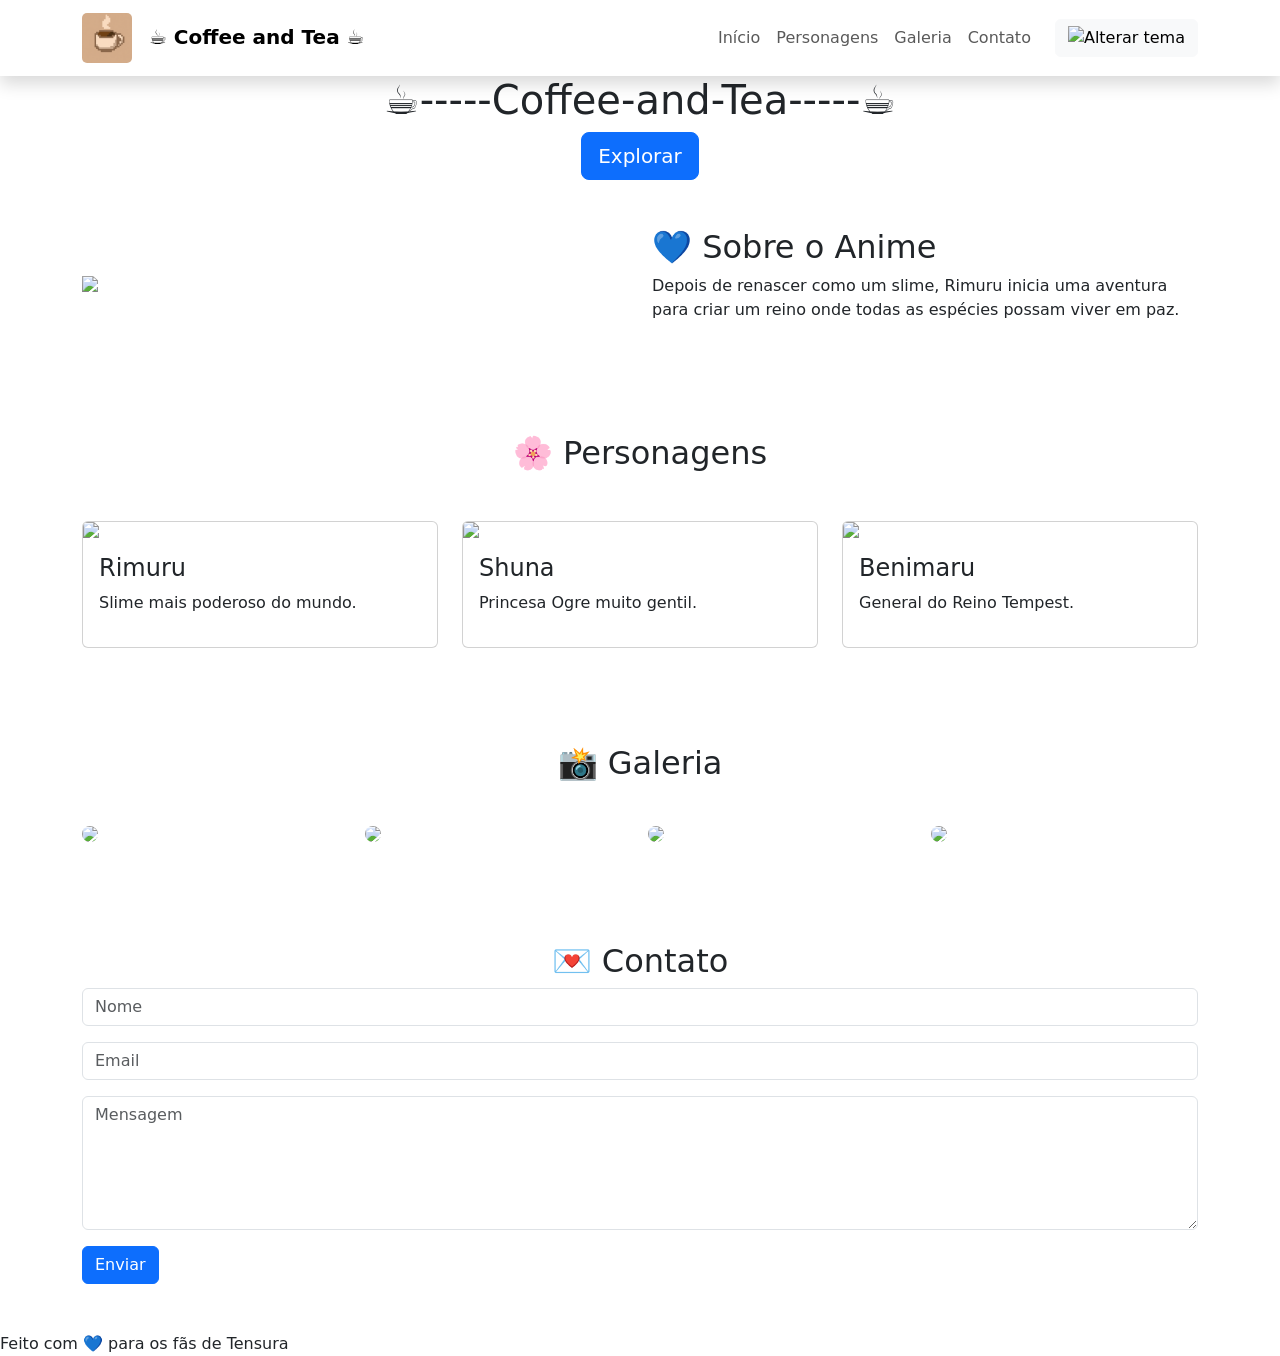
==== index.html @ c796d343 "Fix logo alt text in index.html" ====
<!DOCTYPE html>
<html lang="pt-br">

<head>

    <meta charset="UTF-8">
    <meta name="viewport" content="width=device-width, initial-scale=1">

    <title>☕​Coffee and Tea☕​</title>

    <link href="https://cdn.jsdelivr.net/npm/bootstrap@5.3.7/dist/css/bootstrap.min.css" rel="stylesheet">

    <link rel="stylesheet" href="https://cdn.jsdelivr.net/npm/bootstrap-icons@1.11.3/font/bootstrap-icons.min.css">

    <link rel="preconnect" href="https://fonts.googleapis.com">
    <link rel="preconnect" href="https://fonts.gstatic.com" crossorigin>
    <link href="https://fonts.googleapis.com/css2?family=Fredoka:wght@300..700&display=swap" rel="stylesheet">

    <link rel="stylesheet" href="css/style.css">

</head>

<body id="body">

    <!-- NAVBAR -->

    <nav class="navbar navbar-expand-lg navbar-light shadow">

        <div class="container">

            <a class="navbar-brand fw-bold" href="#">
                <img src="imagens/logo.png" alt="Logo" class="img-fluid"
                    style="max-height: 50px; border-radius: 10%; margin-right: 10px;">
                ☕ Coffee and Tea ☕
            </a>

            <button class="navbar-toggler" data-bs-toggle="collapse" data-bs-target="#menu">

                <span class="navbar-toggler-icon"></span>

            </button>

            <div class="collapse navbar-collapse" id="menu">

                <ul class="navbar-nav ms-auto">

                    <li class="nav-item">
                        <a class="nav-link" href="#inicio">Início</a>
                    </li>

                    <li class="nav-item">
                        <a class="nav-link" href="#personagens">Personagens</a>
                    </li>

                    <li class="nav-item">
                        <a class="nav-link" href="#galeria">Galeria</a>
                    </li>

                    <li class="nav-item">
                        <a class="nav-link" href="#contato">Contato</a>
                    </li>

                </ul>

                <button class="btn btn-light ms-3 botao-tema" onclick="tema()">

                    <img id="iconeTema" src="imagens/slime-dia (1).png" alt="Alterar tema">

                </button>

            </div>

        </div>

    </nav>

    <!-- HERO -->

    <section class="hero">

        <div class="container text-center">

            <h1>☕-----Coffee-and-Tea-----☕</h1>

            <a href="#sobre" class="btn btn-primary btn-lg">

                Explorar

            </a>

        </div>

    </section>

    <!-- SOBRE -->

    <section id="sobre" class="container py-5">

        <div class="row align-items-center">

            <div class="col-lg-6">

                <img src="imagens/rimuru.png" class="img-fluid">

            </div>

            <div class="col-lg-6">

                <h2>💙 Sobre o Anime</h2>

                <p>

                    Depois de renascer como um slime,
                    Rimuru inicia uma aventura para criar
                    um reino onde todas as espécies possam viver em paz.

                </p>

            </div>

        </div>

    </section>

    <!-- PERSONAGENS -->

    <section id="personagens" class="container py-5">

        <h2 class="text-center mb-5">

            🌸 Personagens

        </h2>

        <div class="row g-4">

            <div class="col-md-4">

                <div class="card personagem">

                    <img src="imagens/rimuru.png" class="card-img-top">

                    <div class="card-body">

                        <h4>Rimuru</h4>

                        <p>Slime mais poderoso do mundo.</p>

                    </div>

                </div>

            </div>

            <div class="col-md-4">

                <div class="card personagem">

                    <img src="img/shuna.png" class="card-img-top">

                    <div class="card-body">

                        <h4>Shuna</h4>

                        <p>Princesa Ogre muito gentil.</p>

                    </div>

                </div>

            </div>

            <div class="col-md-4">

                <div class="card personagem">

                    <img src="img/benimaru.png" class="card-img-top">

                    <div class="card-body">

                        <h4>Benimaru</h4>

                        <p>General do Reino Tempest.</p>

                    </div>

                </div>

            </div>

        </div>

    </section>

    <!-- GALERIA -->

    <section id="galeria" class="container py-5">

        <h2 class="text-center">

            📸 Galeria

        </h2>

        <div class="row mt-4 g-3">

            <div class="col-md-3">
                <img src="img/galeria1.jpg" class="img-fluid rounded-4 sombra">
            </div>

            <div class="col-md-3">
                <img src="img/galeria2.jpg" class="img-fluid rounded-4 sombra">
            </div>

            <div class="col-md-3">
                <img src="img/galeria3.jpg" class="img-fluid rounded-4 sombra">
            </div>

            <div class="col-md-3">
                <img src="img/galeria4.jpg" class="img-fluid rounded-4 sombra">
            </div>

        </div>

    </section>

    <!-- CONTATO -->

    <section id="contato" class="container py-5">

        <h2 class="text-center">

            💌 Contato

        </h2>

        <form>

            <input class="form-control mb-3" placeholder="Nome">

            <input class="form-control mb-3" placeholder="Email">

            <textarea class="form-control mb-3" rows="5" placeholder="Mensagem"></textarea>

            <button class="btn btn-primary">

                Enviar

            </button>

        </form>

    </section>

    <footer>

        Feito com 💙 para os fãs de Tensura

    </footer>

    <script src="https://cdn.jsdelivr.net/npm/bootstrap@5.3.7/dist/js/bootstrap.bundle.min.js"></script>

    <script src="js/script.js"></script>

</body>

</html>
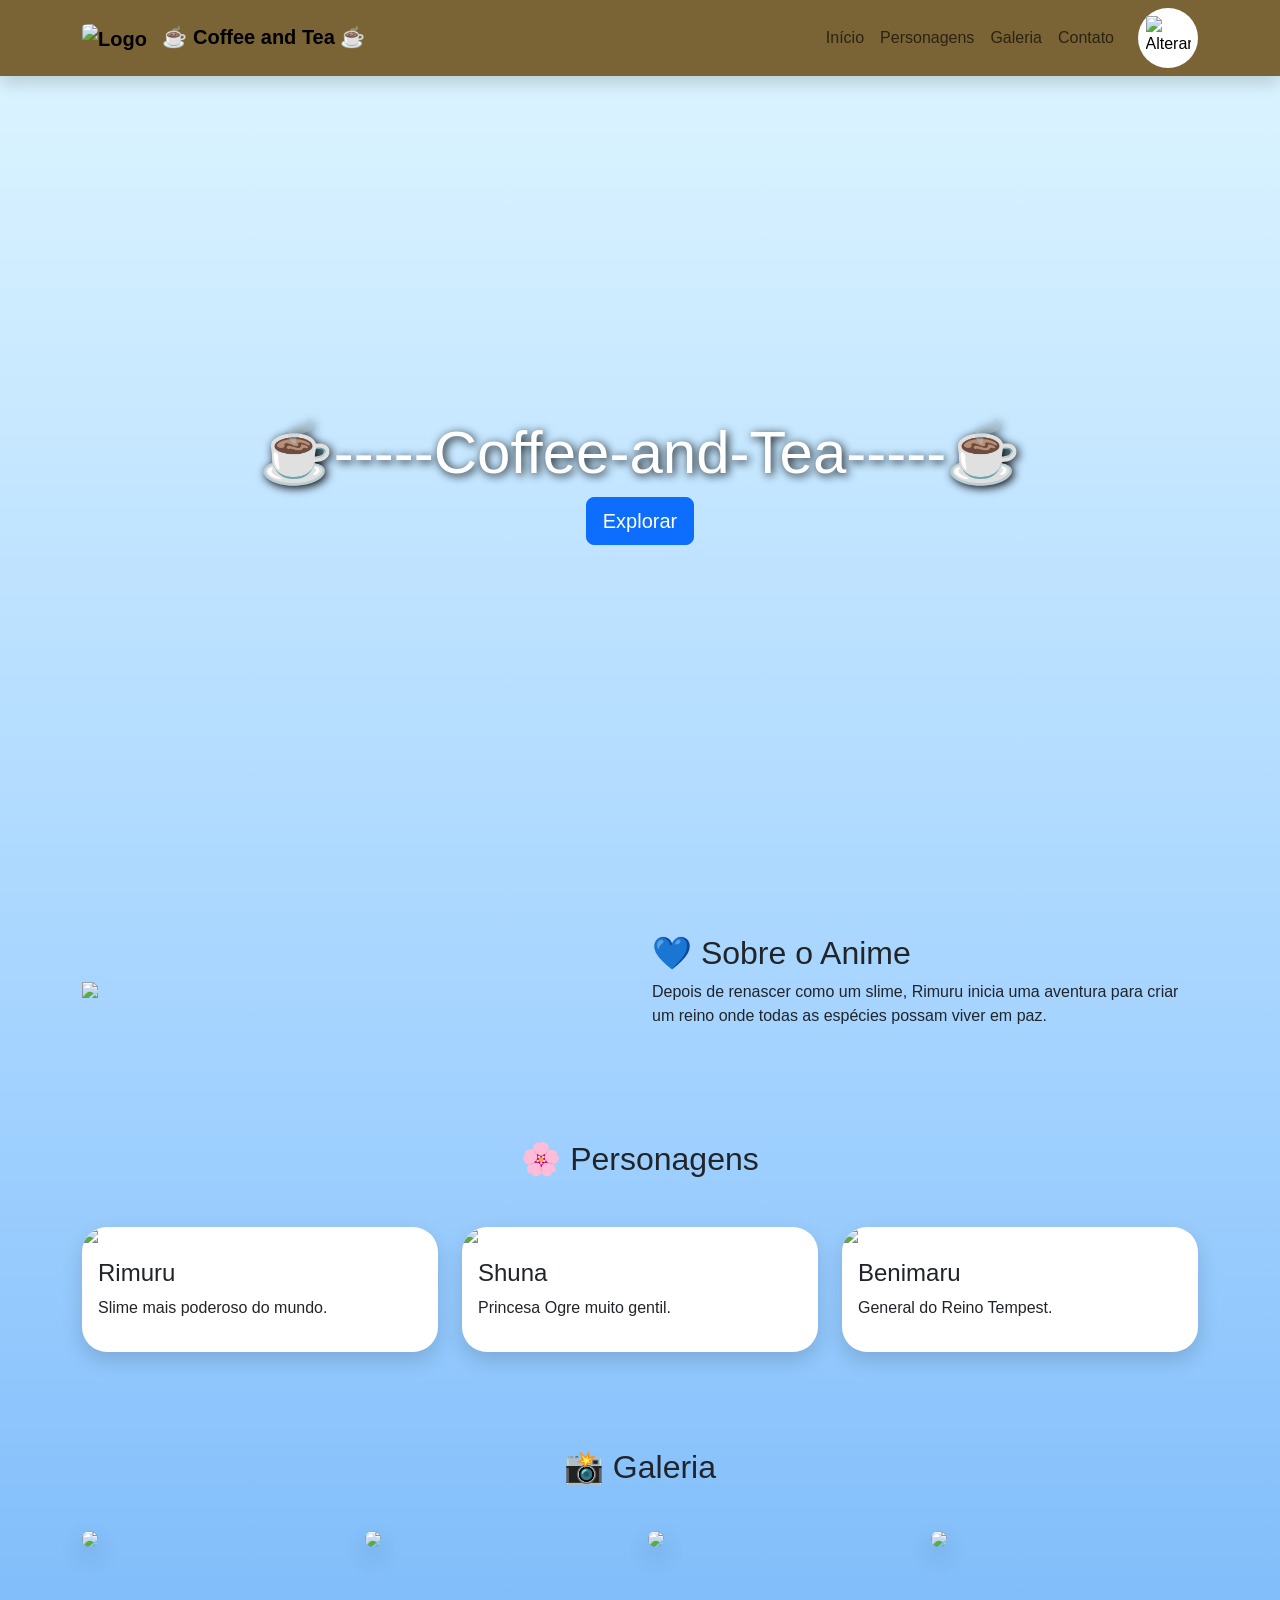
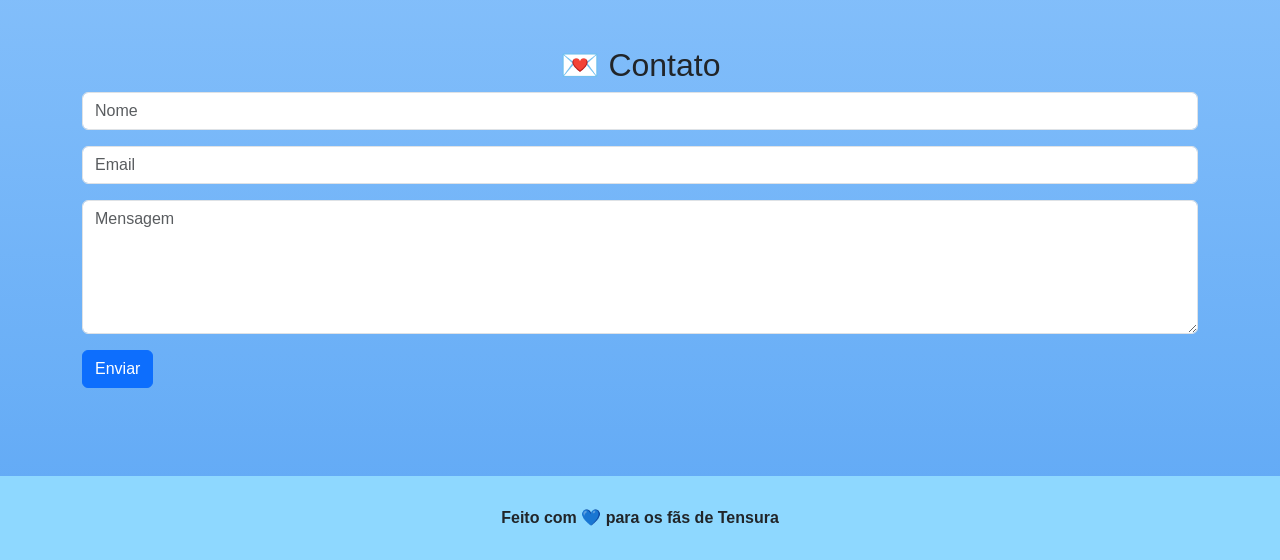
==== commit 90dff757: "Update logo image in navbar" ====
--- a/index.html
+++ b/index.html
@@ -29,7 +29,7 @@
         <div class="container">
 
             <a class="navbar-brand fw-bold" href="#">
-                <img src="imagens/logo.png" alt="Logo" class="img-fluid"
+                <img src="imagens/logo-removebg-preview.png" alt="Logo" class="img-fluid"
                     style="max-height: 50px; border-radius: 10%; margin-right: 10px;">
                 ☕ Coffee and Tea ☕
             </a>
--- a/css/style.css
+++ b/css/style.css
@@ -0,0 +1,177 @@
+
+body {
+
+    background: #7A6335;
+
+    transition: .5s;
+
+    font-family: "Fredoka", sans-serif;
+
+    background: linear-gradient(to bottom, #DFF6FF, #A2D2FF, #5FA8F5);
+
+}
+
+.navbar {
+
+    background: #7A6335;
+
+}
+
+.hero {
+
+    height: 90vh;
+
+    background: url("../img/banner.jpg") center;
+
+    background-size: cover;
+
+    display: flex;
+
+    align-items: center;
+
+    justify-content: center;
+
+    text-align: center;
+
+    color: white;
+
+}
+
+.hero h1 {
+
+    font-size: 60px;
+
+    text-shadow: 2px 2px 10px black;
+
+}
+
+.personagem {
+
+    border: none;
+
+    border-radius: 25px;
+
+    overflow: hidden;
+
+    transition: .4s;
+
+    box-shadow: 0 8px 20px rgba(0, 0, 0, .15);
+
+}
+
+.personagem:hover {
+
+    transform: translateY(-10px) scale(1.03);
+
+}
+
+.sombra {
+
+    box-shadow: 0 10px 25px rgba(0, 0, 0, .2);
+
+    transition: .4s;
+
+}
+
+.sombra:hover {
+
+    transform: scale(1.05);
+
+}
+
+footer {
+
+    background: #8ed8ff;
+
+    padding: 30px;
+
+    text-align: center;
+
+    margin-top: 40px;
+
+    font-weight: bold;
+
+}
+
+.dark {
+
+    background: #20242d;
+
+    color: white;
+
+}
+
+.dark .navbar {
+
+    background: #39465b;
+
+}
+
+.dark .card {
+
+    background: #2c3340;
+
+    color: white;
+
+}
+
+.dark footer {
+
+    background: #111827;
+
+}
+
+.botao-tema {
+
+    width: 60px;
+    height: 60px;
+
+    border-radius: 50%;
+
+    border: none;
+
+    display: flex;
+
+    align-items: center;
+
+    justify-content: center;
+
+    background: #ffffff;
+
+}
+
+
+.botao-tema img {
+
+    width: 45px;
+
+    height: 45px;
+
+    transition: 0.5s;
+
+}
+
+
+.botao-tema:hover img {
+
+    transform: rotate(20deg) scale(1.15);
+    box-shadow:0 0 15px #8ED8FF;
+
+}
+
+.pular{
+
+    animation:pulo .5s;
+
+}
+
+
+@keyframes pulo{
+
+    50%{
+
+        transform:translateY(-15px);
+
+    }
+
+}
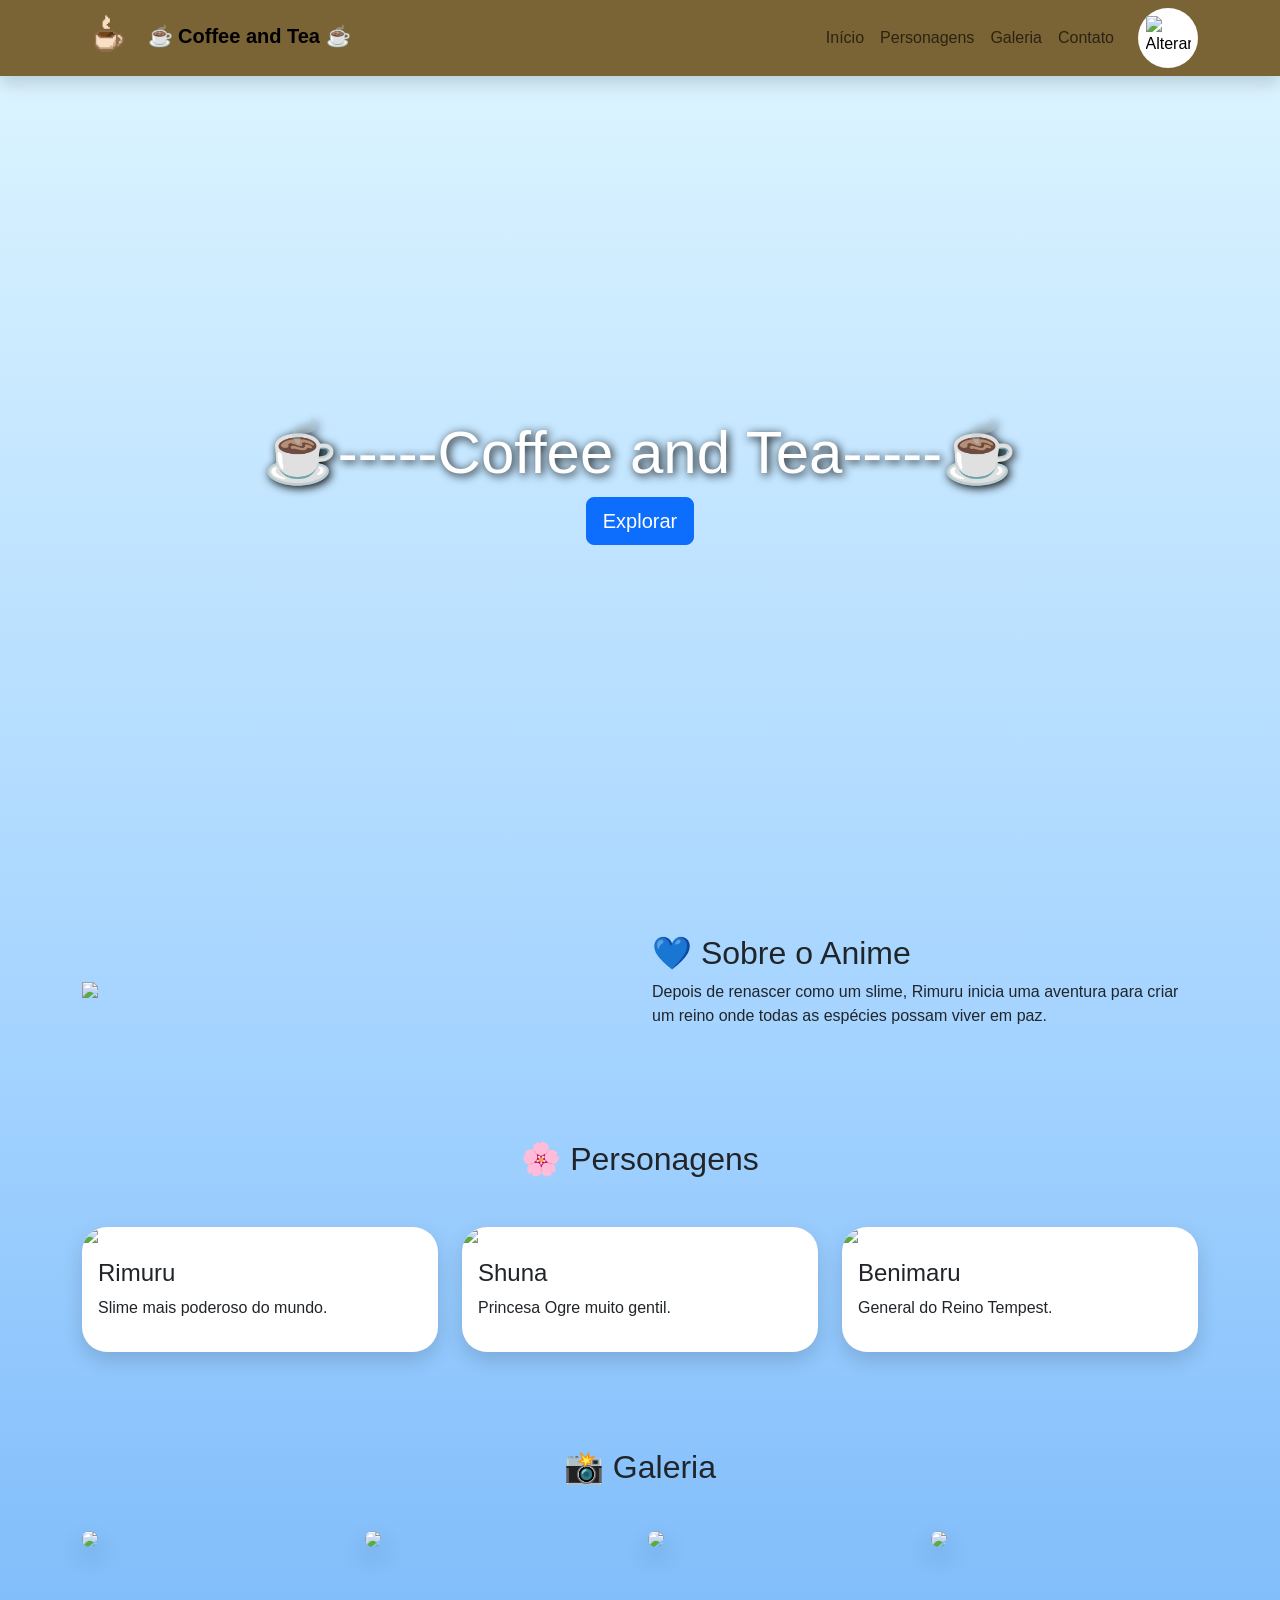
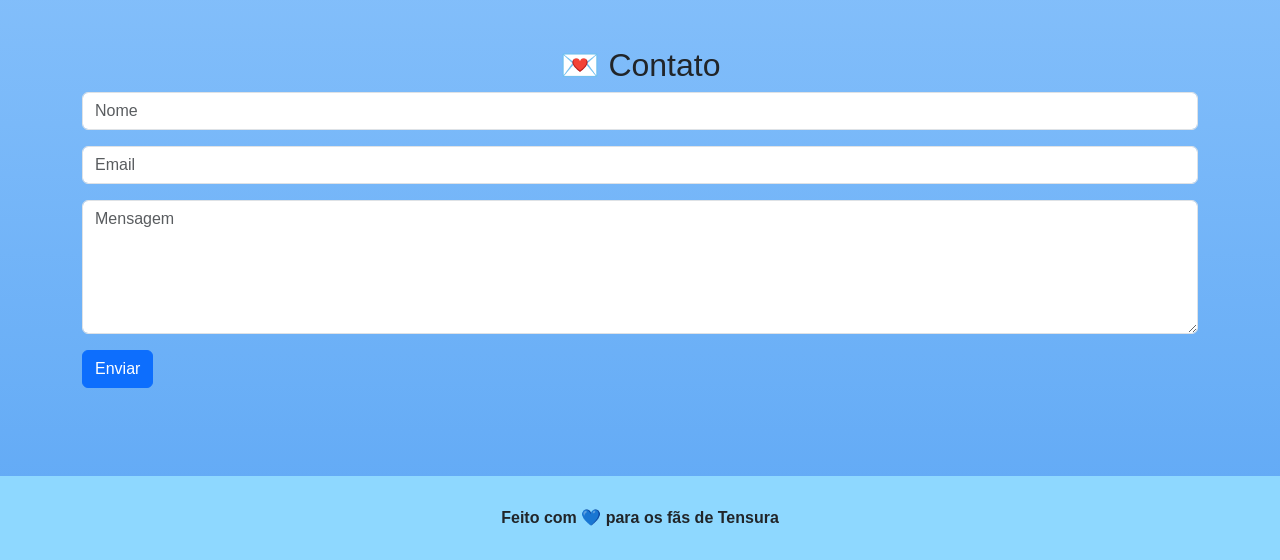
==== commit cdbfd4c2: "Update index.html" ====
--- a/index.html
+++ b/index.html
@@ -80,7 +80,7 @@
 
         <div class="container text-center">
 
-            <h1>☕-----Coffee-and-Tea-----☕</h1>
+            <h1>☕-----Coffee and Tea-----☕</h1>
 
             <a href="#sobre" class="btn btn-primary btn-lg">
 
--- a/css/style.css
+++ b/css/style.css
@@ -1,7 +1,7 @@
 
 body {
 
-    background: #7A6335;
+    background: #8F673D;
 
     transition: .5s;
 
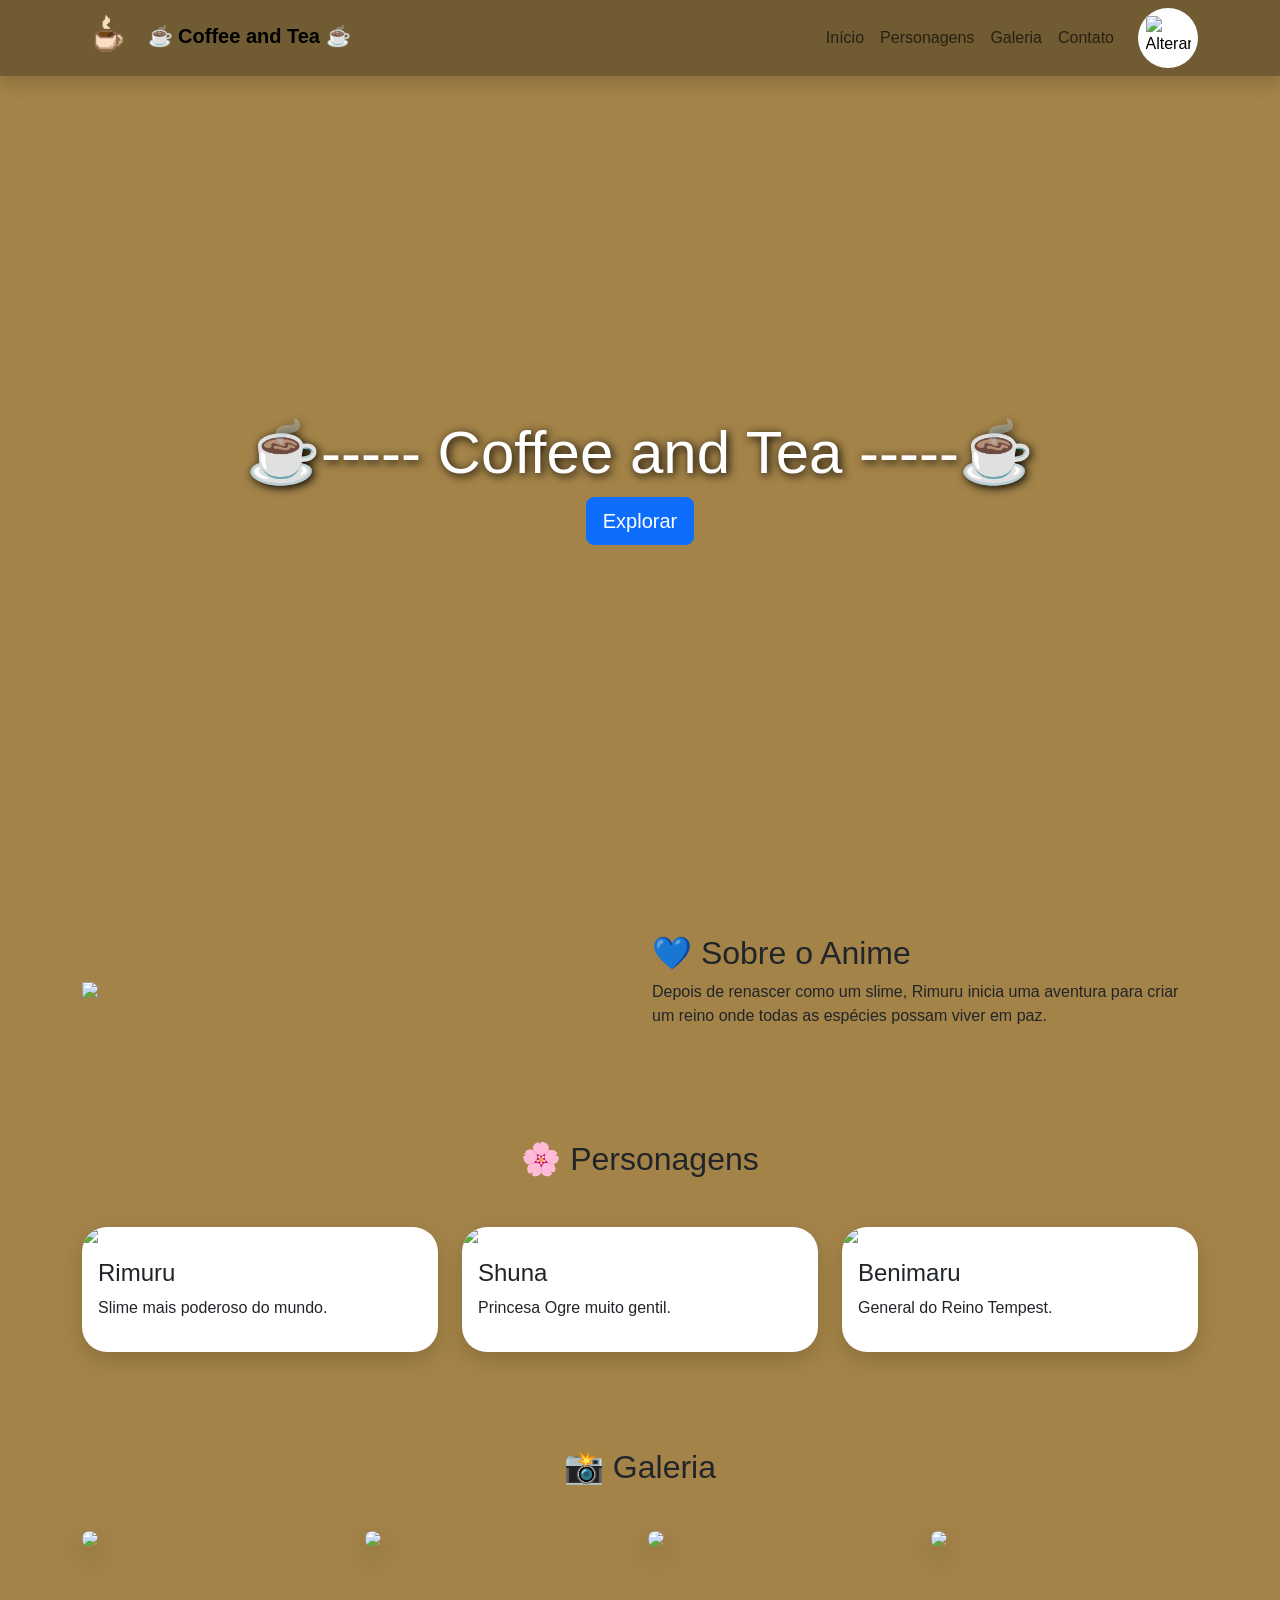
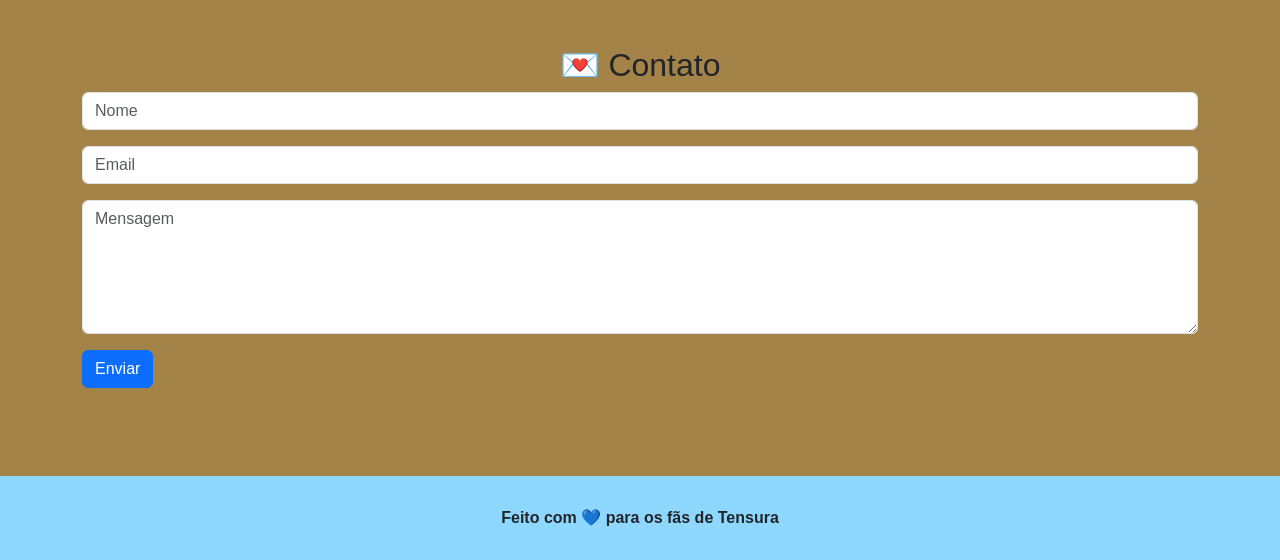
==== commit dd2019b8: "Fix heading formatting in index.html" ====
--- a/index.html
+++ b/index.html
@@ -80,7 +80,7 @@
 
         <div class="container text-center">
 
-            <h1>☕-----Coffee and Tea-----☕</h1>
+            <h1>☕----- Coffee and Tea -----☕</h1>
 
             <a href="#sobre" class="btn btn-primary btn-lg">
 
--- a/css/style.css
+++ b/css/style.css
@@ -1,19 +1,14 @@
-
 body {
-
-    background: #8F673D;
-
-    transition: .5s;
 
     font-family: "Fredoka", sans-serif;
 
-    background: linear-gradient(to bottom, #DFF6FF, #A2D2FF, #5FA8F5);
+    background: #A38348;
 
 }
 
 .navbar {
 
-    background: #7A6335;
+    background: #715B32;
 
 }
 
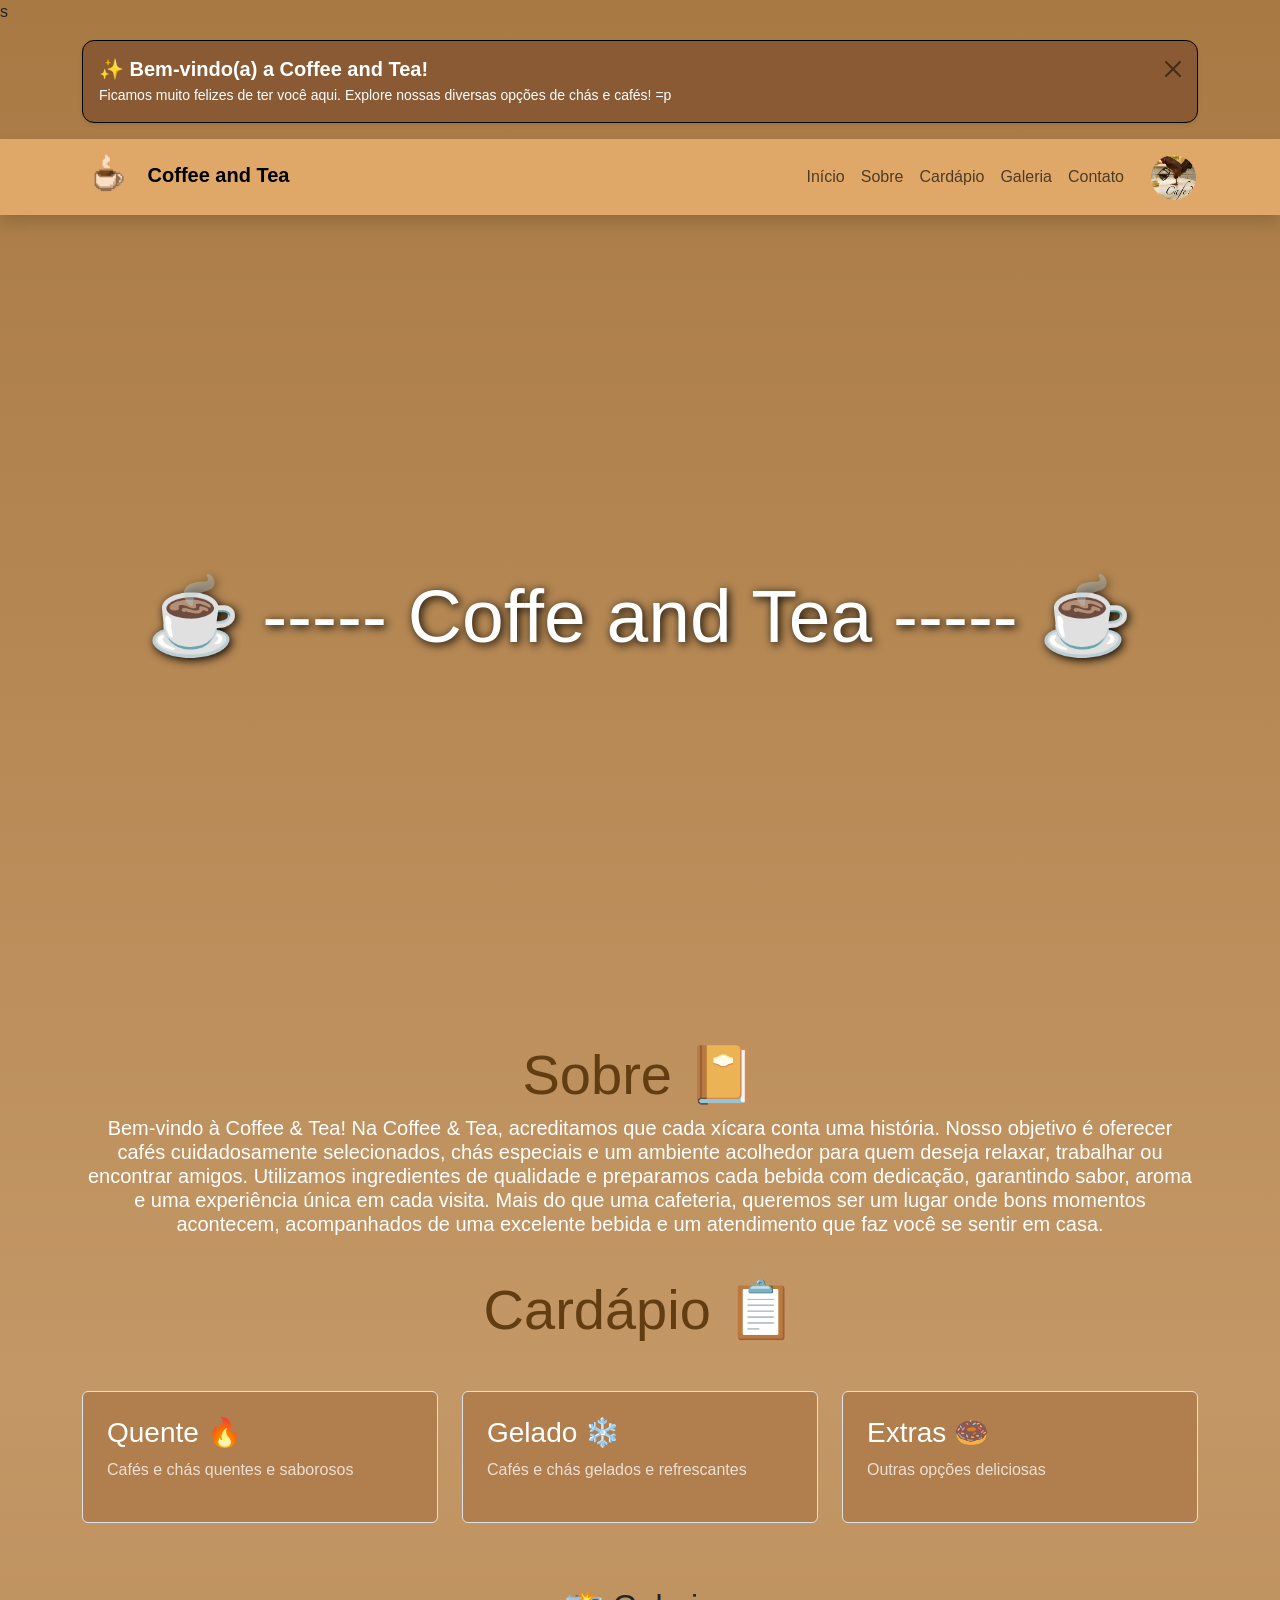
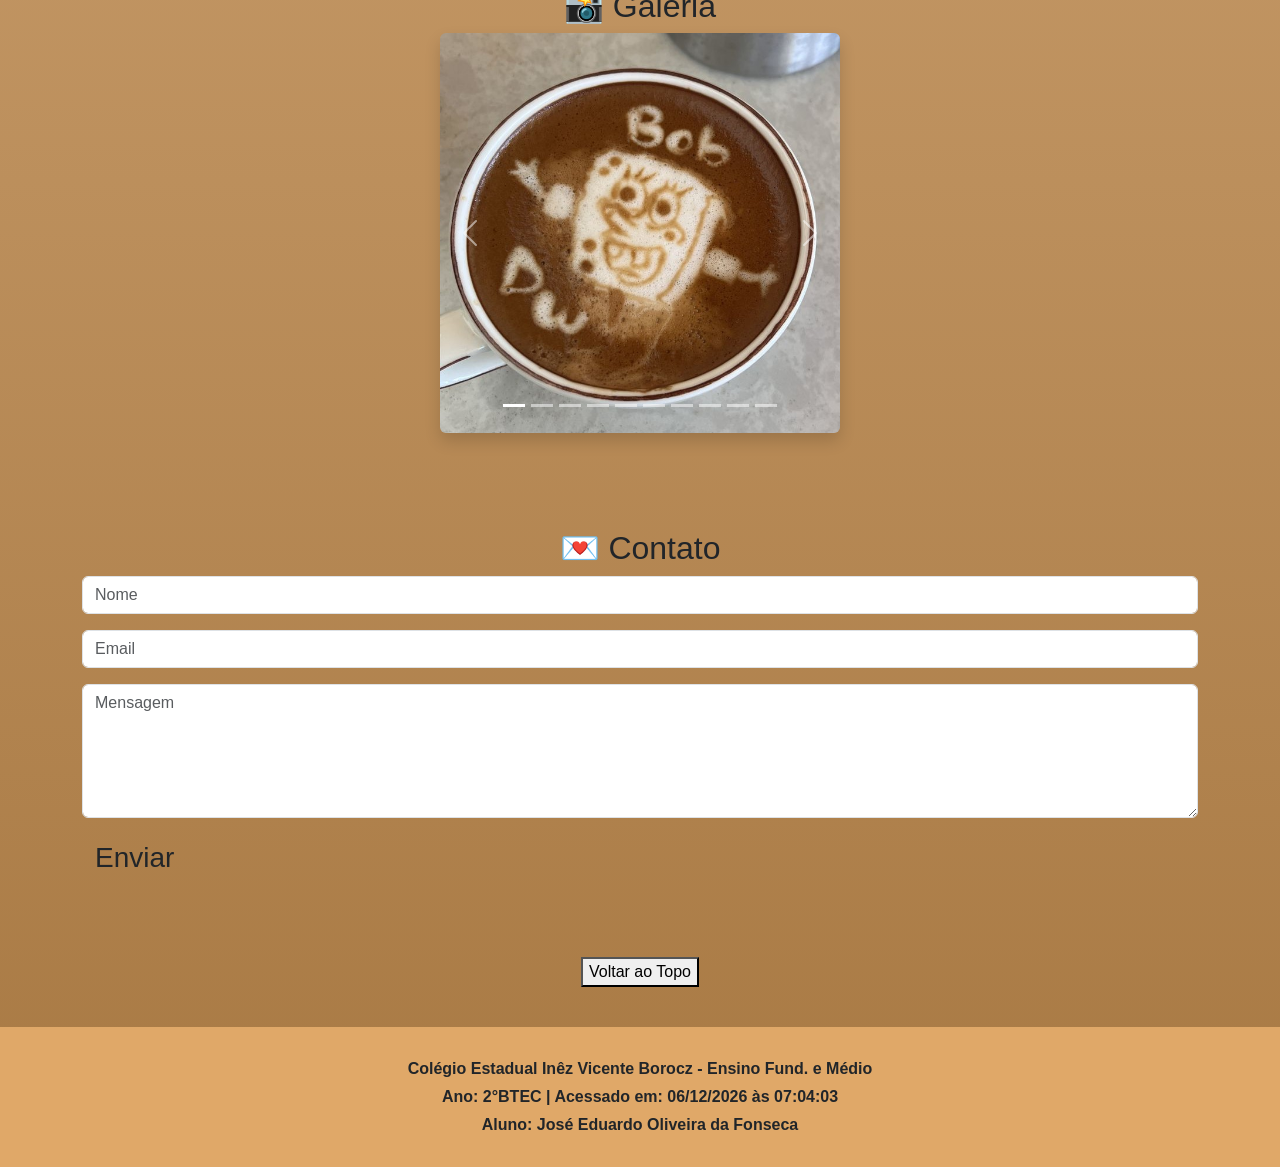
==== commit 01515f05: "Add files via upload" ====
--- a/index.html
+++ b/index.html
@@ -1,267 +1,327 @@
-<!DOCTYPE html>
-<html lang="pt-br">
-
-<head>
-
-    <meta charset="UTF-8">
-    <meta name="viewport" content="width=device-width, initial-scale=1">
-
-    <title>☕​Coffee and Tea☕​</title>
-
-    <link href="https://cdn.jsdelivr.net/npm/bootstrap@5.3.7/dist/css/bootstrap.min.css" rel="stylesheet">
-
-    <link rel="stylesheet" href="https://cdn.jsdelivr.net/npm/bootstrap-icons@1.11.3/font/bootstrap-icons.min.css">
-
-    <link rel="preconnect" href="https://fonts.googleapis.com">
-    <link rel="preconnect" href="https://fonts.gstatic.com" crossorigin>
-    <link href="https://fonts.googleapis.com/css2?family=Fredoka:wght@300..700&display=swap" rel="stylesheet">
-
-    <link rel="stylesheet" href="css/style.css">
-
-</head>
-
-<body id="body">
-
-    <!-- NAVBAR -->
-
-    <nav class="navbar navbar-expand-lg navbar-light shadow">
-
-        <div class="container">
-
-            <a class="navbar-brand fw-bold" href="#">
-                <img src="imagens/logo-removebg-preview.png" alt="Logo" class="img-fluid"
-                    style="max-height: 50px; border-radius: 10%; margin-right: 10px;">
-                ☕ Coffee and Tea ☕
-            </a>
-
-            <button class="navbar-toggler" data-bs-toggle="collapse" data-bs-target="#menu">
-
-                <span class="navbar-toggler-icon"></span>
-
-            </button>
-
-            <div class="collapse navbar-collapse" id="menu">
-
-                <ul class="navbar-nav ms-auto">
-
-                    <li class="nav-item">
-                        <a class="nav-link" href="#inicio">Início</a>
-                    </li>
-
-                    <li class="nav-item">
-                        <a class="nav-link" href="#personagens">Personagens</a>
-                    </li>
-
-                    <li class="nav-item">
-                        <a class="nav-link" href="#galeria">Galeria</a>
-                    </li>
-
-                    <li class="nav-item">
-                        <a class="nav-link" href="#contato">Contato</a>
-                    </li>
-
-                </ul>
-
-                <button class="btn btn-light ms-3 botao-tema" onclick="tema()">
-
-                    <img id="iconeTema" src="imagens/slime-dia (1).png" alt="Alterar tema">
-
-                </button>
-
-            </div>
-
-        </div>
-
-    </nav>
-
-    <!-- HERO -->
-
-    <section class="hero">
-
-        <div class="container text-center">
-
-            <h1>☕----- Coffee and Tea -----☕</h1>
-
-            <a href="#sobre" class="btn btn-primary btn-lg">
-
-                Explorar
-
-            </a>
-
-        </div>
-
-    </section>
-
-    <!-- SOBRE -->
-
-    <section id="sobre" class="container py-5">
-
-        <div class="row align-items-center">
-
-            <div class="col-lg-6">
-
-                <img src="imagens/rimuru.png" class="img-fluid">
-
-            </div>
-
-            <div class="col-lg-6">
-
-                <h2>💙 Sobre o Anime</h2>
-
-                <p>
-
-                    Depois de renascer como um slime,
-                    Rimuru inicia uma aventura para criar
-                    um reino onde todas as espécies possam viver em paz.
-
-                </p>
-
-            </div>
-
-        </div>
-
-    </section>
-
-    <!-- PERSONAGENS -->
-
-    <section id="personagens" class="container py-5">
-
-        <h2 class="text-center mb-5">
-
-            🌸 Personagens
-
-        </h2>
-
-        <div class="row g-4">
-
-            <div class="col-md-4">
-
-                <div class="card personagem">
-
-                    <img src="imagens/rimuru.png" class="card-img-top">
-
-                    <div class="card-body">
-
-                        <h4>Rimuru</h4>
-
-                        <p>Slime mais poderoso do mundo.</p>
-
-                    </div>
-
-                </div>
-
-            </div>
-
-            <div class="col-md-4">
-
-                <div class="card personagem">
-
-                    <img src="img/shuna.png" class="card-img-top">
-
-                    <div class="card-body">
-
-                        <h4>Shuna</h4>
-
-                        <p>Princesa Ogre muito gentil.</p>
-
-                    </div>
-
-                </div>
-
-            </div>
-
-            <div class="col-md-4">
-
-                <div class="card personagem">
-
-                    <img src="img/benimaru.png" class="card-img-top">
-
-                    <div class="card-body">
-
-                        <h4>Benimaru</h4>
-
-                        <p>General do Reino Tempest.</p>
-
-                    </div>
-
-                </div>
-
-            </div>
-
-        </div>
-
-    </section>
-
-    <!-- GALERIA -->
-
-    <section id="galeria" class="container py-5">
-
-        <h2 class="text-center">
-
-            📸 Galeria
-
-        </h2>
-
-        <div class="row mt-4 g-3">
-
-            <div class="col-md-3">
-                <img src="img/galeria1.jpg" class="img-fluid rounded-4 sombra">
-            </div>
-
-            <div class="col-md-3">
-                <img src="img/galeria2.jpg" class="img-fluid rounded-4 sombra">
-            </div>
-
-            <div class="col-md-3">
-                <img src="img/galeria3.jpg" class="img-fluid rounded-4 sombra">
-            </div>
-
-            <div class="col-md-3">
-                <img src="img/galeria4.jpg" class="img-fluid rounded-4 sombra">
-            </div>
-
-        </div>
-
-    </section>
-
-    <!-- CONTATO -->
-
-    <section id="contato" class="container py-5">
-
-        <h2 class="text-center">
-
-            💌 Contato
-
-        </h2>
-
-        <form>
-
-            <input class="form-control mb-3" placeholder="Nome">
-
-            <input class="form-control mb-3" placeholder="Email">
-
-            <textarea class="form-control mb-3" rows="5" placeholder="Mensagem"></textarea>
-
-            <button class="btn btn-primary">
-
-                Enviar
-
-            </button>
-
-        </form>
-
-    </section>
-
-    <footer>
-
-        Feito com 💙 para os fãs de Tensura
-
-    </footer>
-
-    <script src="https://cdn.jsdelivr.net/npm/bootstrap@5.3.7/dist/js/bootstrap.bundle.min.js"></script>
-
-    <script src="js/script.js"></script>
-
-</body>
-
-</html>
+<!DOCTYPE html>
+<html lang="pt-br">
+
+<head>
+
+    <meta charset="UTF-8">
+    <meta name="viewport" content="width=device-width, initial-scale=1">
+
+    <title>☕​ Coffe and Tea ☕​</title>
+
+    <link href="https://cdn.jsdelivr.net/npm/bootstrap@5.3.7/dist/css/bootstrap.min.css" rel="stylesheet">
+
+    <link rel="stylesheet" href="https://cdn.jsdelivr.net/npm/bootstrap-icons@1.11.3/font/bootstrap-icons.min.css">
+
+    <link rel="preconnect" href="https://fonts.googleapis.com">
+    <link rel="preconnect" href="https://fonts.gstatic.com" crossorigin>
+    <link href="https://fonts.googleapis.com/css2?family=Fredoka:wght@300..700&display=swap" rel="stylesheet">
+
+    <link rel="stylesheet" href="css/style.css">
+
+</head>s
+
+<body id="body">
+
+    <div class="container mt-3">
+        <div class="alert alert-dismissible fade show shadow-sm d-flex align-items-center justify-content-between p-3" role="alert" style="background-color: #855631de; color: #ffffff; border: 1px solid #000000; border-radius: 12px;">
+            <div>
+                <h5 class="alert-heading mb-1 fw-bold titulo-estiloso">✨ Bem-vindo(a) a Coffee and Tea!</h5>
+                <p class="mb-0 small">Ficamos muito felizes de ter você aqui. Explore nossas diversas opções de chás e cafés! =p</p>
+            </div>
+            <button type="button" class="btn-close" data-bs-dismiss="alert" aria-label="Fechar"></button>
+         </div>
+    </div>
+
+    <!-- NAVBAR -->
+
+    <nav class="navbar navbar-expand-lg navbar-light shadow">
+
+        <div class="container">
+
+            <a class="navbar-brand fw-bold" href="#">
+                <img src="imagens/logo.png" alt="Logo" class="img-fluid"
+                    style="max-height: 50px; border-radius: 10%; margin-right: 10px;">
+                Coffee and Tea
+            </a>
+
+            <button class="navbar-toggler" data-bs-toggle="collapse" data-bs-target="#menu">
+
+                <span class="navbar-toggler-icon"></span>
+
+            </button>
+
+            <div class="collapse navbar-collapse" id="menu">
+
+                <ul class="navbar-nav ms-auto">
+
+                    <li class="nav-item">
+                        <a class="nav-link" href="#inicio">Início</a>
+                    </li>
+
+                     <li class="nav-item">
+                        <a class="nav-link" href="#sobre">Sobre</a>
+                    </li>
+
+                    <li class="nav-item">
+                        <a class="nav-link" href="#cardapio">Cardápio</a>
+                    </li>
+
+                    <li class="nav-item">
+                        <a class="nav-link" href="#galeria">Galeria</a>
+                    </li>
+
+                    <li class="nav-item">
+                        <a class="nav-link" href="#contato">Contato</a>
+                    </li>
+
+                </ul>
+
+                <button class="btn ms-3 botao-tema rounded-circle p-1" onclick="tema()">
+
+                    <img id="iconeTema" src="imagens/icone-tema.jpg" alt="Alterar tema">
+
+                </button>
+
+            </div>
+
+        </div>
+
+    </nav>
+
+    <!-- HERO -->
+
+    <section class="hero">
+
+        <div class="container text-center">
+
+            <h1>☕ -----​ Coffe and Tea ----- ☕</h1>
+
+    </section>
+
+    <!-- SOBRE -->
+
+    <section id="sobre" class="container py-3">
+        <h1 class="text-center display-4 text-marrom">​Sobre 📔​</h1>
+        <h5 class="text-center text-white">Bem-vindo à Coffee & Tea! Na Coffee & Tea, acreditamos que cada xícara conta uma história. Nosso objetivo é oferecer cafés cuidadosamente selecionados, chás especiais e um ambiente acolhedor para quem deseja relaxar, trabalhar ou encontrar amigos. Utilizamos ingredientes de qualidade e preparamos cada bebida com dedicação, garantindo sabor, aroma e uma experiência única em cada visita. Mais do que uma cafeteria, queremos ser um lugar onde bons momentos acontecem, acompanhados de uma excelente bebida e um atendimento que faz você se sentir em casa.</h5>
+    </section>
+
+    <!-- cardapio -->
+
+    <section id="cardapio" class="container py-3">
+
+        <h1 class="text-marrom display-4 text-center mb-8">
+
+            Cardápio 📋​
+
+        </h1>
+
+        <div class="row justify-content-center gap-0 mt-5">
+
+             <!-- opção 1 do Cardápio -->
+
+             <div class="col-md-4">
+
+                 <div class="text-white p-4 rounded text-start border position-relative" style="background-color: #b17f4e;">
+                    <h3>
+                        <a href="html/cafes-quentes.html" class="text-white text-decoration-none stretched-link">
+                            Quente 🔥​
+                        </a>        
+                    </h3>
+                    <p class="opacity-75"> Cafés e chás quentes e saborosos</p>
+
+                 </div>
+
+             </div>
+             <!-- opção 2 do Cardápio -->
+
+             <div class="col-md-4">
+
+                 <div class="text-white p-4 rounded text-start border position-relative" style="background-color: #b17f4e;">
+                    <h3>
+                        <a href="html/cafes-gelados.html" class="text-white text-decoration-none stretched-link">
+                            Gelado ​❄️​
+                        </a>
+                    </h3>
+                    <p class="opacity-75"> Cafés e chás gelados e refrescantes</p>
+
+                 </div>
+
+             </div>
+             <!-- opção 3 do Cardápio -->
+
+             <div class="col-md-4">
+
+                 <div class="text-white p-4 rounded text-start border position-relative" style="background-color: #b17f4e;">
+                    <h3>
+                        <a href="html/extras.html" class="text-white text-decoration-none stretched-link">
+                            Extras 🍩​
+                        </a>
+                    </h3>
+                    <p class="opacity-75"> Outras opções deliciosas</p>
+
+                 </div>
+
+             </div>
+
+        </div>
+
+    </section>
+
+    <!-- GALERIA -->
+
+    <section id="galeria" class="container py-5">
+
+        <h2 class="text-center">
+
+            📸 Galeria
+
+        </h2>
+
+        <!-- INÍCIO DO CARROSSEL -->
+    <div id="carrosselGaleria" class="carousel slide mx-auto" style="max-width: 400px;" data-bs-ride="carousel">
+        
+        <div class="carousel-indicators">
+            <button type="button" data-bs-target="#carrosselGaleria" data-bs-slide-to="0" class="active"></button>
+            <button type="button" data-bs-target="#carrosselGaleria" data-bs-slide-to="1"></button>
+            <button type="button" data-bs-target="#carrosselGaleria" data-bs-slide-to="2"></button>
+            <button type="button" data-bs-target="#carrosselGaleria" data-bs-slide-to="3"></button>
+            <button type="button" data-bs-target="#carrosselGaleria" data-bs-slide-to="4"></button>
+            <button type="button" data-bs-target="#carrosselGaleria" data-bs-slide-to="5"></button>
+            <button type="button" data-bs-target="#carrosselGaleria" data-bs-slide-to="6"></button>
+            <button type="button" data-bs-target="#carrosselGaleria" data-bs-slide-to="7"></button>
+            <button type="button" data-bs-target="#carrosselGaleria" data-bs-slide-to="8"></button>
+            <button type="button" data-bs-target="#carrosselGaleria" data-bs-slide-to="9"></button>
+        </div>
+
+        <!-- Fotos do Carrossel -->
+        <div class="carousel-inner rounded shadow">
+            
+            <!-- Imagem 1 (A primeira precisa da classe 'active') -->
+            <div class="carousel-item active">
+                <img src="imagens/bob.jpg" class="d-block w-0" alt="Foto 1" style="height: 400px; object-fit: cover;">
+            </div>
+
+            <!-- Imagem 2 -->
+            <div class="carousel-item">
+                <img src="imagens/jorge.jpg" class="d-block w-0" alt="Foto 2" style="height: 400px; object-fit: cover;">
+            </div>
+
+            <!-- Imagem 3 -->
+            <div class="carousel-item">
+                <img src="imagens/mario.jpg" class="d-block w-0" alt="Foto 3" style="height: 400px; object-fit: cover;">
+            </div>
+
+            <!-- Imagem 4 -->
+            <div class="carousel-item">
+                <img src="imagens/mickey.jpg" class="d-block w-0" alt="Foto 4" style="height: 400px; object-fit: cover;">
+            </div>
+
+            <!-- Imagem 5 -->
+            <div class="carousel-item">
+                <img src="imagens/naruto.jpg" class="d-block w-0" alt="Foto 5" style="height: 400px; object-fit: cover;">
+            </div>
+
+            <!-- Imagem 6 -->
+            <div class="carousel-item">
+                <img src="imagens/patolino.jpg" class="d-block w-0" alt="Foto 6" style="height: 400px; object-fit: cover;">
+            </div>
+
+            <!-- Imagem 7 -->
+            <div class="carousel-item">
+                <img src="imagens/batman.jpg" class="d-block w-0" alt="Foto 7" style="height: 400px; object-fit: cover;">
+            </div>
+
+            <!-- Imagem 8 -->
+            <div class="carousel-item">
+                <img src="imagens/pikachu.jpg" class="d-block w-0" alt="Foto 8" style="height: 400px; object-fit: cover;">
+            </div>
+
+            <!-- Imagem 9 -->
+            <div class="carousel-item">
+                <img src="imagens/snoopy.jpg" class="d-block w-0" alt="Foto 9" style="height: 400px; object-fit: cover;">
+            </div>
+
+            <!-- Imagem 10 -->
+            <div class="carousel-item">
+                <img src="imagens/stitch.jpg" class="d-block w-0" alt="Foto 10" style="height: 400px; object-fit: cover;">
+            </div>
+
+        </div>
+
+        <!-- Botões de Voltar e Avançar -->
+        <button class="carousel-control-prev" type="button" data-bs-target="#carrosselGaleria" data-bs-slide="prev">
+            <span class="carousel-control-prev-icon"></span>
+            <span class="visually-hidden">Anterior</span>
+        </button>
+        <button class="carousel-control-next" type="button" data-bs-target="#carrosselGaleria" data-bs-slide="next">
+            <span class="carousel-control-next-icon"></span>
+            <span class="visually-hidden">Próximo</span>
+        </button>
+
+        </div>
+
+    </section>
+
+    <!-- CONTATO -->
+
+    <section id="contato" class="container py-5">
+
+        <h2 class="text-center">
+
+            💌 Contato
+
+        </h2>
+
+        <form>
+
+            <input class="form-control mb-3" placeholder="Nome">
+
+            <input class="form-control mb-3" placeholder="Email">
+
+            <textarea class="form-control mb-3" rows="5" placeholder="Mensagem"></textarea>
+
+            <Enviar class="btn btn-">
+
+                <h3>Enviar</h3>
+
+            </Enviar>
+
+        </form>
+
+    </section>
+
+    <div style="text-align: center; margin: 20px 0;">
+        <button type="button" onclick="window.scrollTo({top: 0, behavior: 'smooth'})">Voltar ao Topo</button>
+    </div>
+
+    <footer>
+
+        <p class="mb-1">Colégio Estadual Inêz Vicente Borocz - Ensino Fund. e Médio</p>
+        <p class="mb-1">Ano: 2°BTEC | <span id="data-hora">Carregando...</span></p>
+        <p class="mb-0">Aluno: José Eduardo Oliveira da Fonseca</p>
+
+    </footer>
+
+    <script src="https://cdn.jsdelivr.net/npm/bootstrap@5.3.7/dist/js/bootstrap.bundle.min.js"></script>
+
+    <script src="js/script.js"></script>
+
+    <script>
+    function atualizarDataHora() {
+        const agora = new Date();
+
+        const dataFormatada = agora.toLocaleDateString('pt-BR');
+        const horaFormatada = agora.toLocaleTimeString('pt-BR');
+
+        document.getElementById('data-hora').innerHTML = 
+            `Acessado em: ${dataFormatada} às ${horaFormatada}`;
+    }
+
+    atualizarDataHora();
+
+    setInterval(atualizarDataHora, 1000);
+</script>
+
+</body>
+
+</html>
--- a/css/style.css
+++ b/css/style.css
@@ -1,172 +1,201 @@
-body {
-
-    font-family: "Fredoka", sans-serif;
-
-    background: #A38348;
-
-}
-
-.navbar {
-
-    background: #715B32;
-
-}
-
-.hero {
-
-    height: 90vh;
-
-    background: url("../img/banner.jpg") center;
-
-    background-size: cover;
-
-    display: flex;
-
-    align-items: center;
-
-    justify-content: center;
-
-    text-align: center;
-
-    color: white;
-
-}
-
-.hero h1 {
-
-    font-size: 60px;
-
-    text-shadow: 2px 2px 10px black;
-
-}
-
-.personagem {
-
-    border: none;
-
-    border-radius: 25px;
-
-    overflow: hidden;
-
-    transition: .4s;
-
-    box-shadow: 0 8px 20px rgba(0, 0, 0, .15);
-
-}
-
-.personagem:hover {
-
-    transform: translateY(-10px) scale(1.03);
-
-}
-
-.sombra {
-
-    box-shadow: 0 10px 25px rgba(0, 0, 0, .2);
-
-    transition: .4s;
-
-}
-
-.sombra:hover {
-
-    transform: scale(1.05);
-
-}
-
-footer {
-
-    background: #8ed8ff;
-
-    padding: 30px;
-
-    text-align: center;
-
-    margin-top: 40px;
-
-    font-weight: bold;
-
-}
-
-.dark {
-
-    background: #20242d;
-
-    color: white;
-
-}
-
-.dark .navbar {
-
-    background: #39465b;
-
-}
-
-.dark .card {
-
-    background: #2c3340;
-
-    color: white;
-
-}
-
-.dark footer {
-
-    background: #111827;
-
-}
-
-.botao-tema {
-
-    width: 60px;
-    height: 60px;
-
-    border-radius: 50%;
-
-    border: none;
-
-    display: flex;
-
-    align-items: center;
-
-    justify-content: center;
-
-    background: #ffffff;
-
-}
-
-
-.botao-tema img {
-
-    width: 45px;
-
-    height: 45px;
-
-    transition: 0.5s;
-
-}
-
-
-.botao-tema:hover img {
-
-    transform: rotate(20deg) scale(1.15);
-    box-shadow:0 0 15px #8ED8FF;
-
-}
-
-.pular{
-
-    animation:pulo .5s;
-
-}
-
-
-@keyframes pulo{
-
-    50%{
-
-        transform:translateY(-15px);
-
-    }
-
-}
+body {
+
+    background: #ca9f6e;
+
+    transition: .5s;
+
+    font-family: "Fredoka", sans-serif;
+
+    background: linear-gradient(to bottom, #a87943, #c49866, #a87943);
+
+}
+
+.navbar {
+
+    background: #e0a868;
+
+}
+
+.hero {
+
+    height: 90vh;
+
+    background: url("../img/banner.jpg") center;
+
+    background-size: cover;
+
+    display: flex;
+
+    align-items: center;
+
+    justify-content: center;
+
+    text-align: center;
+
+    color: white;
+
+}
+
+.hero h1 {
+
+    font-size: 75px;
+
+    text-shadow: 2px 2px 10px black;
+
+}
+
+.cardapio {
+
+    border: none;
+
+    border-radius: 25px;
+
+    overflow: hidden;
+
+    transition: .4s;
+
+    box-shadow: 0 8px 20px rgba(0, 0, 0, .15);
+
+}
+
+.cardapio:hover {
+
+    transform: translateY(-10px) scale(1.03);
+
+}
+
+.sombra {
+
+    box-shadow: 0 10px 25px rgba(0, 0, 0, .2);
+
+    transition: .4s;
+
+}
+
+.sombra:hover {
+
+    transform: scale(1.05);
+
+}
+
+footer {
+
+    background: #e0a868;
+
+    padding: 30px;
+
+    text-align: center;
+
+    margin-top: 40px;
+
+    font-weight: bold;
+
+}
+
+.dark {
+
+    background: #20242d;
+
+    color: white;
+
+}
+
+.dark .navbar {
+
+    background: #39465b;
+
+}
+
+.dark .card {
+
+    background: #2c3340;
+
+    color: white;
+
+}
+
+.dark footer {
+
+    background: #111827;
+
+}
+
+.botao-tema {
+
+    width: 50px;
+    height: 50px;
+
+    border-radius: 50%;
+
+    border: none;
+
+    display: flex;
+
+    align-items: center;
+
+    justify-content: center;
+
+    background: trasparent;
+
+    padding: 0 !important;
+
+    outline: none !important;
+
+    box-shadow: none !important;
+
+}
+
+
+.botao-tema img {
+
+    width: 100%;
+
+    height: 100%;
+
+    object-fit: cover;
+
+    border-radius: 20%;
+
+}
+
+.pular{
+
+    animation:pulo .5s;
+
+}
+
+.bg-marrom{
+
+    background: #c8ad8d;
+
+}
+
+.text-white{
+
+    color: #ffffff;
+
+}
+
+.text-marrom{
+
+    color: #613d11;
+
+}
+
+#iconeTema {
+    width: 45px;          
+    height: 45px;         /* Precisa ser igual à largura */
+    border-radius: 50%;   /* Deixa a imagem redonda */
+    object-fit: cover;    
+}
+
+
+@keyframes pulo{
+
+    50%{
+
+        transform:translateY(-15px);
+
+    }
+
+}
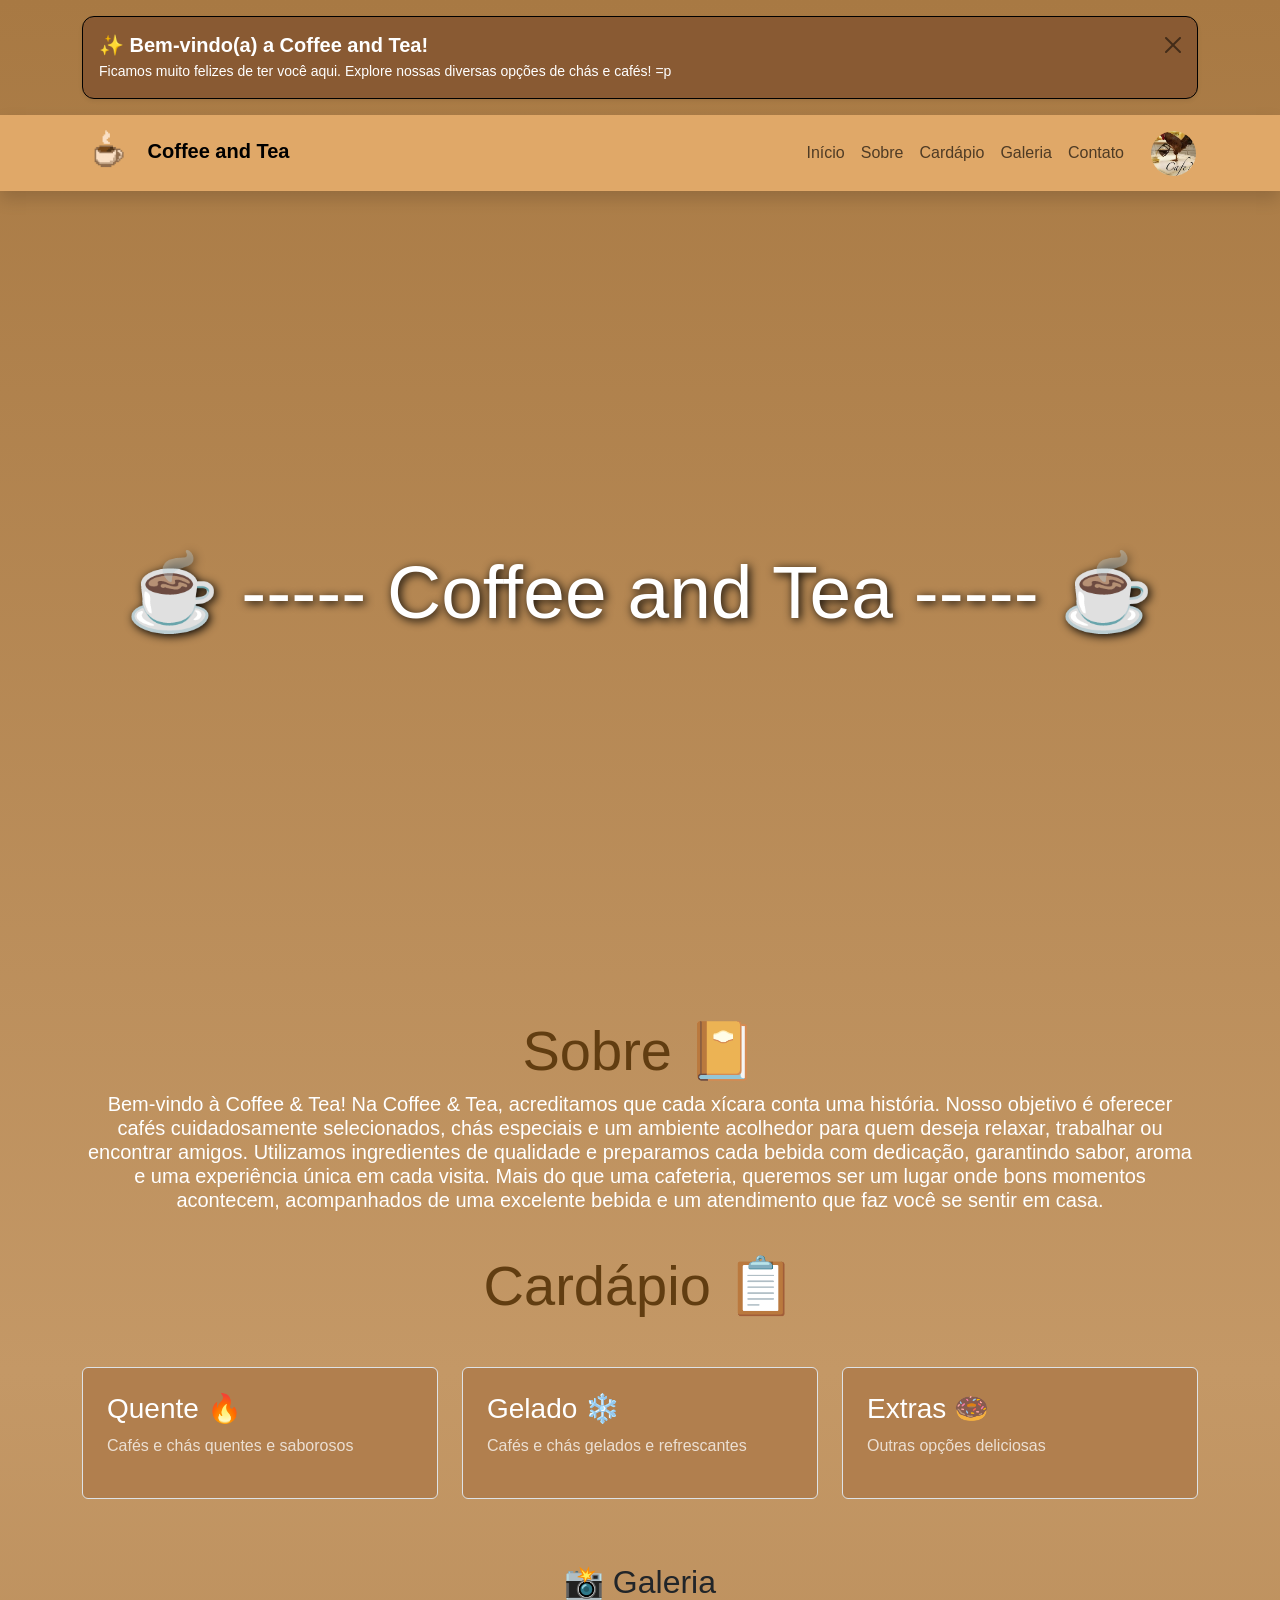
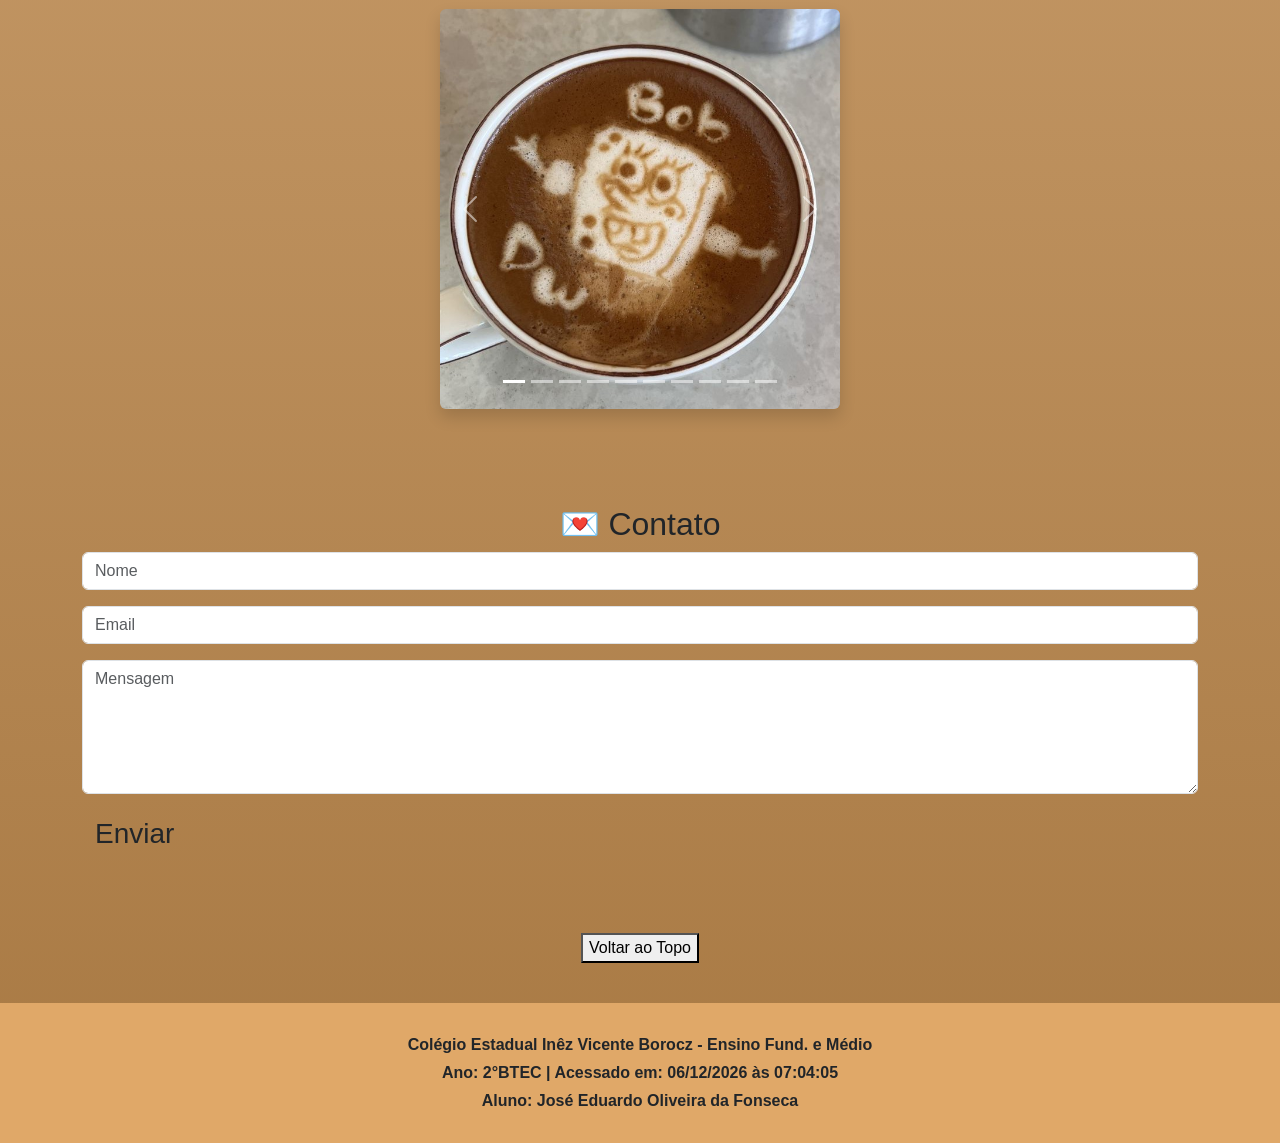
==== commit 98ac66ed: "Fix HTML encoding issues in index.html" ====
--- a/index.html
+++ b/index.html
@@ -6,7 +6,7 @@
     <meta charset="UTF-8">
     <meta name="viewport" content="width=device-width, initial-scale=1">
 
-    <title>☕​ Coffe and Tea ☕​</title>
+    <title>☕​ Coffee and Tea ☕​</title>
 
     <link href="https://cdn.jsdelivr.net/npm/bootstrap@5.3.7/dist/css/bootstrap.min.css" rel="stylesheet">
 
@@ -18,7 +18,7 @@
 
     <link rel="stylesheet" href="css/style.css">
 
-</head>s
+</head>
 
 <body id="body">
 
@@ -94,7 +94,7 @@
 
         <div class="container text-center">
 
-            <h1>☕ -----​ Coffe and Tea ----- ☕</h1>
+            <h1>☕ -----​ Coffee and Tea ----- ☕</h1>
 
     </section>
 
@@ -324,4 +324,4 @@
 
 </body>
 
-</html>+</html>
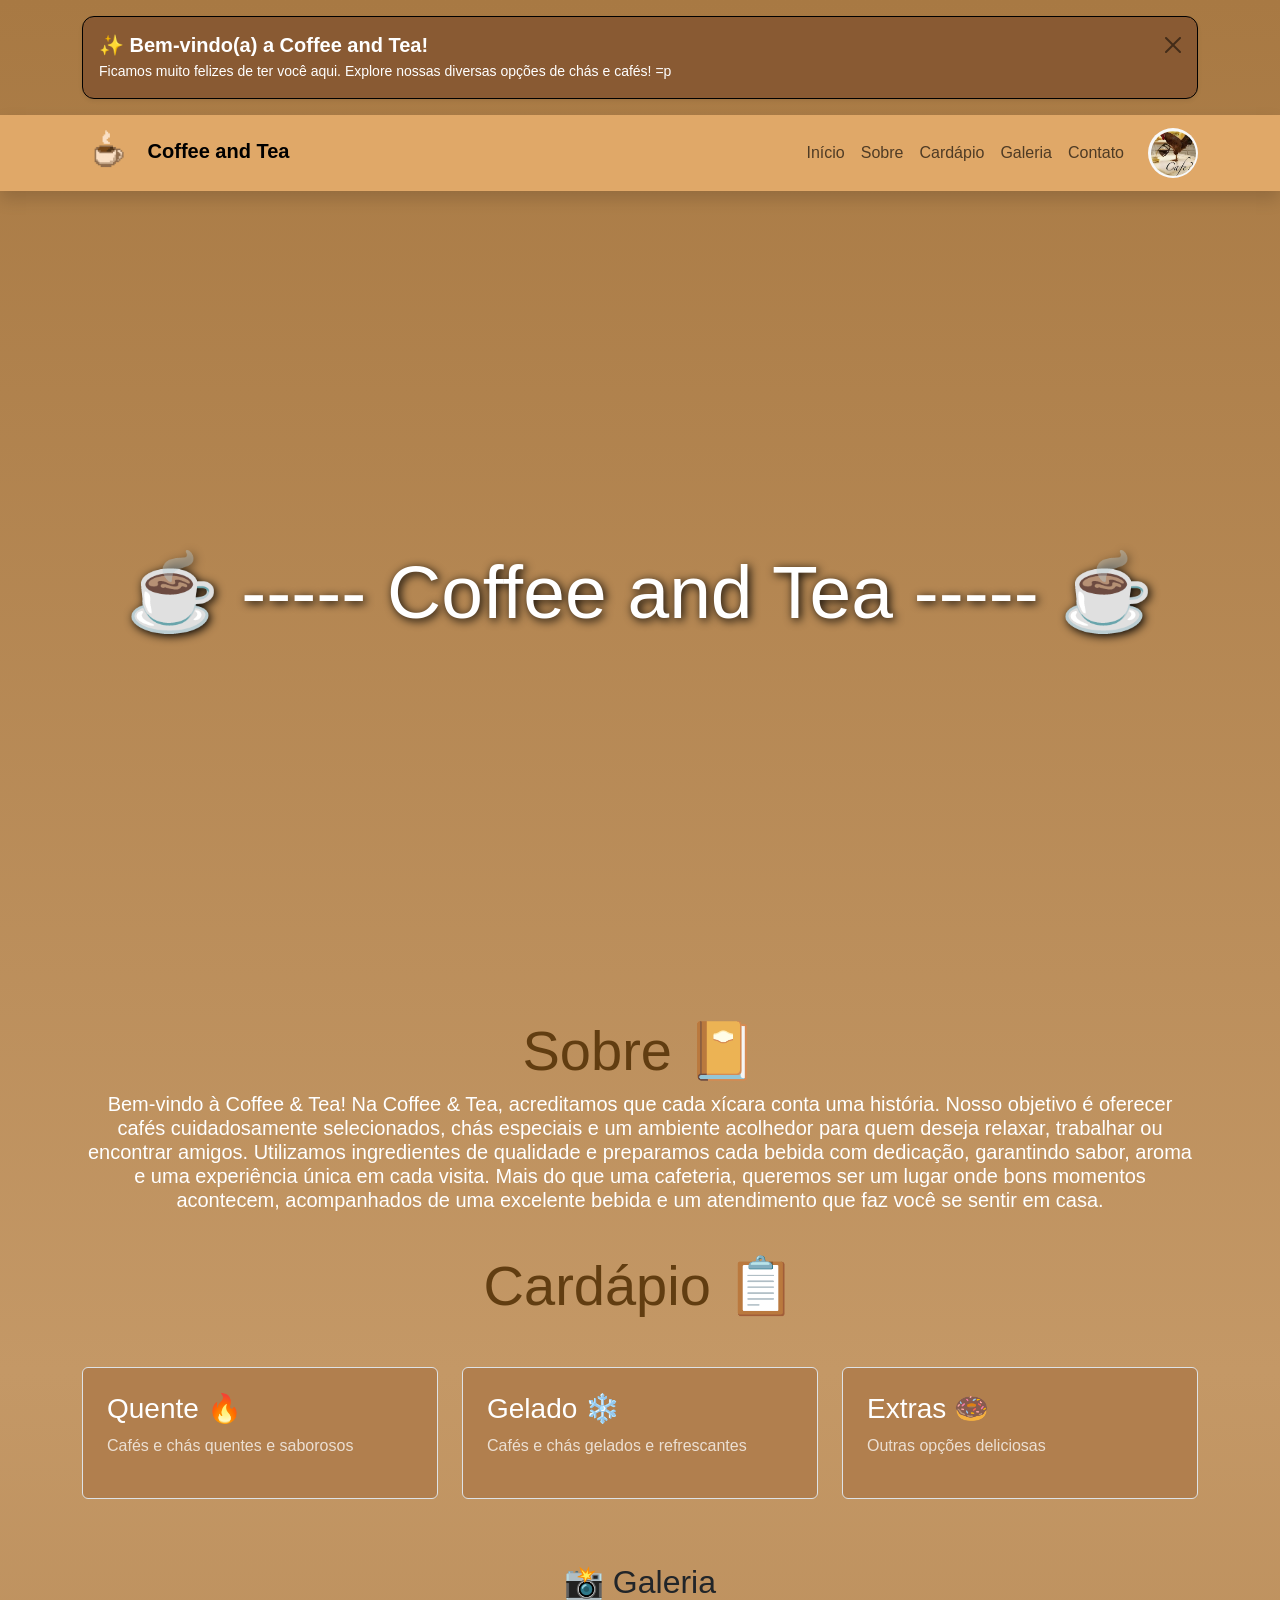
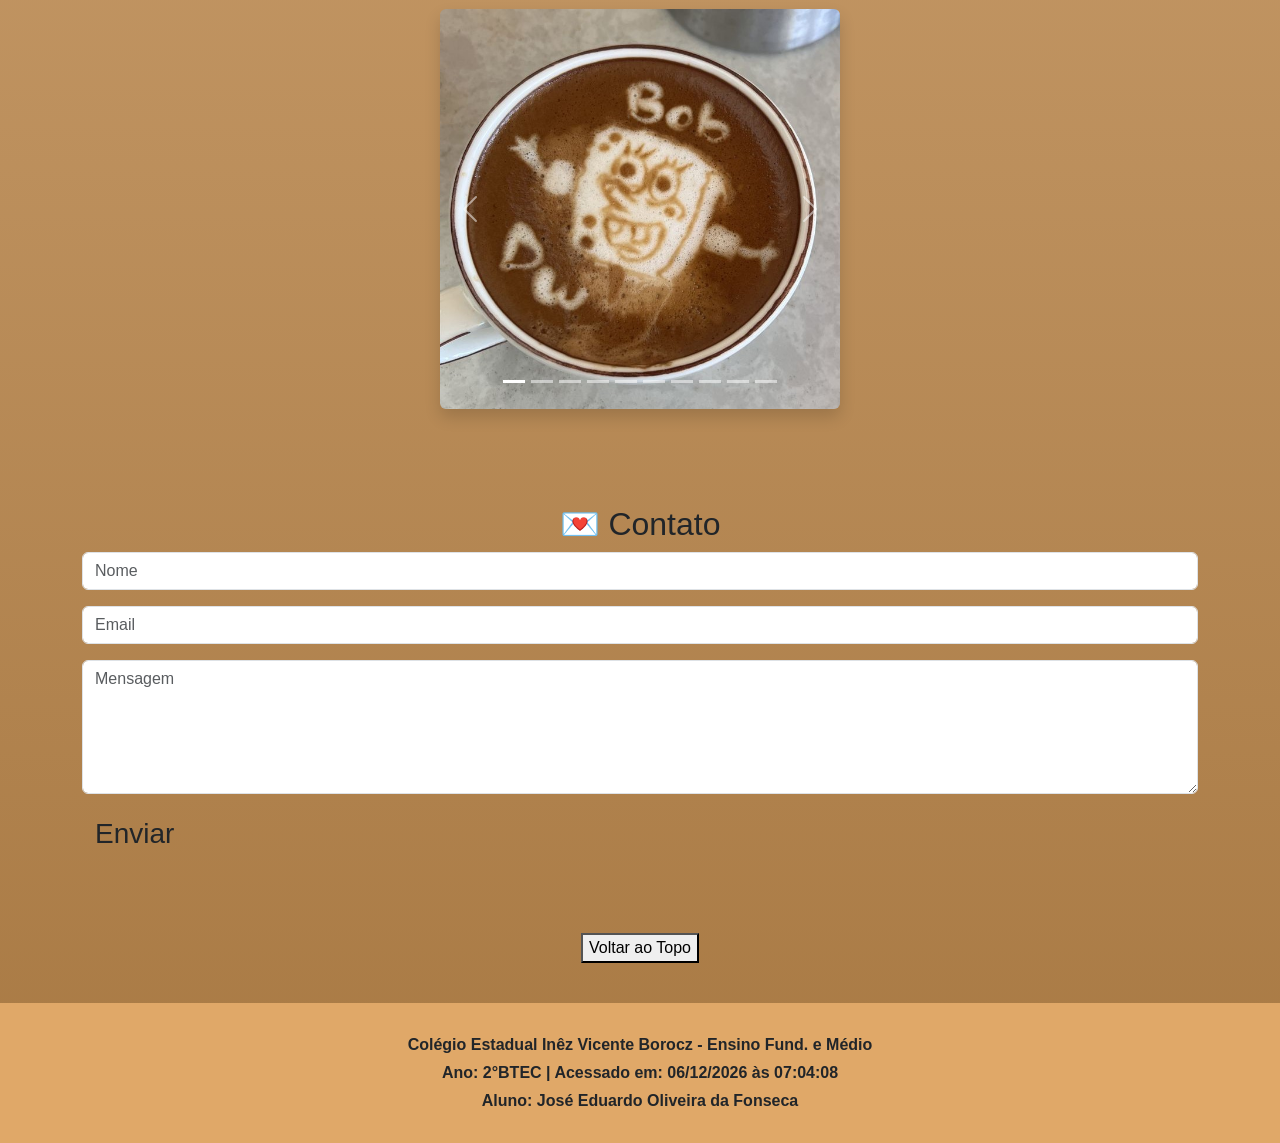
==== commit 7515b0b8: "Update index.html" ====
--- a/index.html
+++ b/index.html
@@ -76,7 +76,7 @@
 
                 </ul>
 
-                <button class="btn ms-3 botao-tema rounded-circle p-1" onclick="tema()">
+                <button class="btn btn-light ms-3 botao-tema" onclick="tema()">
 
                     <img id="iconeTema" src="imagens/icone-tema.jpg" alt="Alterar tema">
 
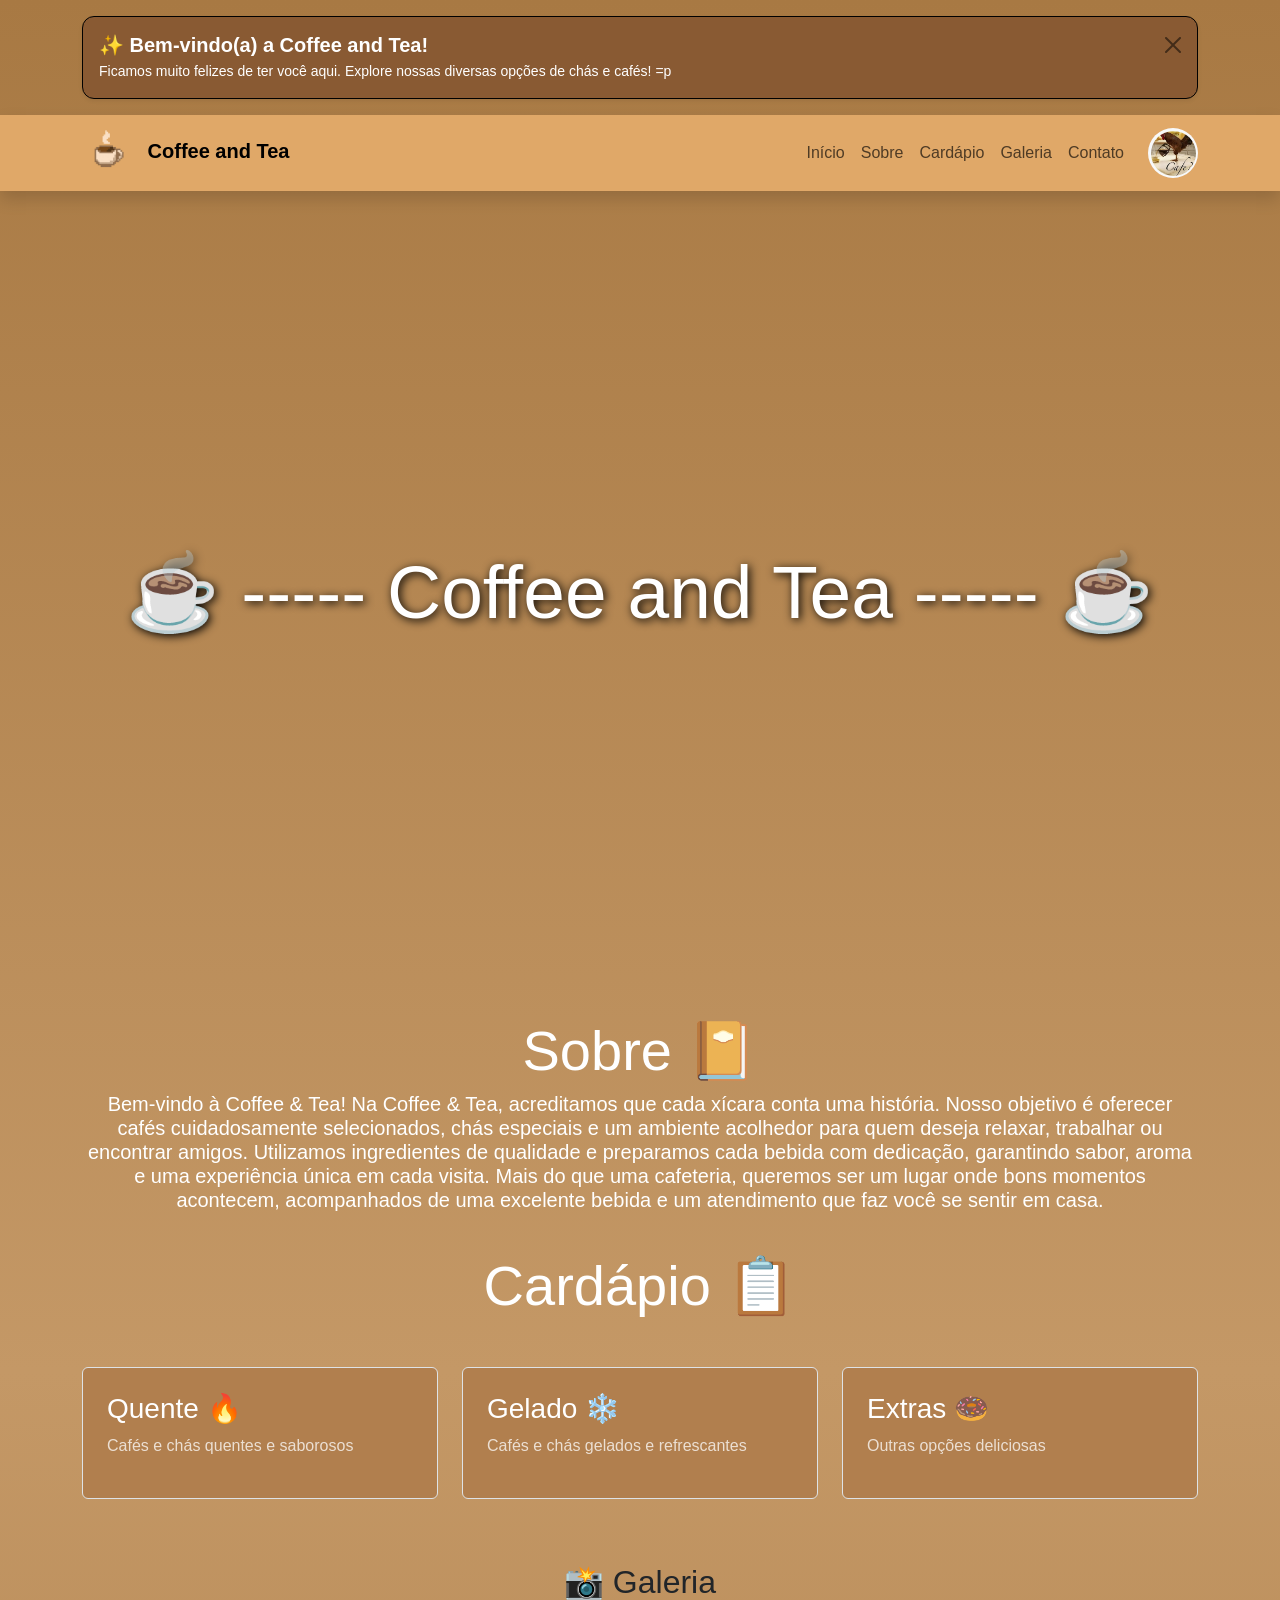
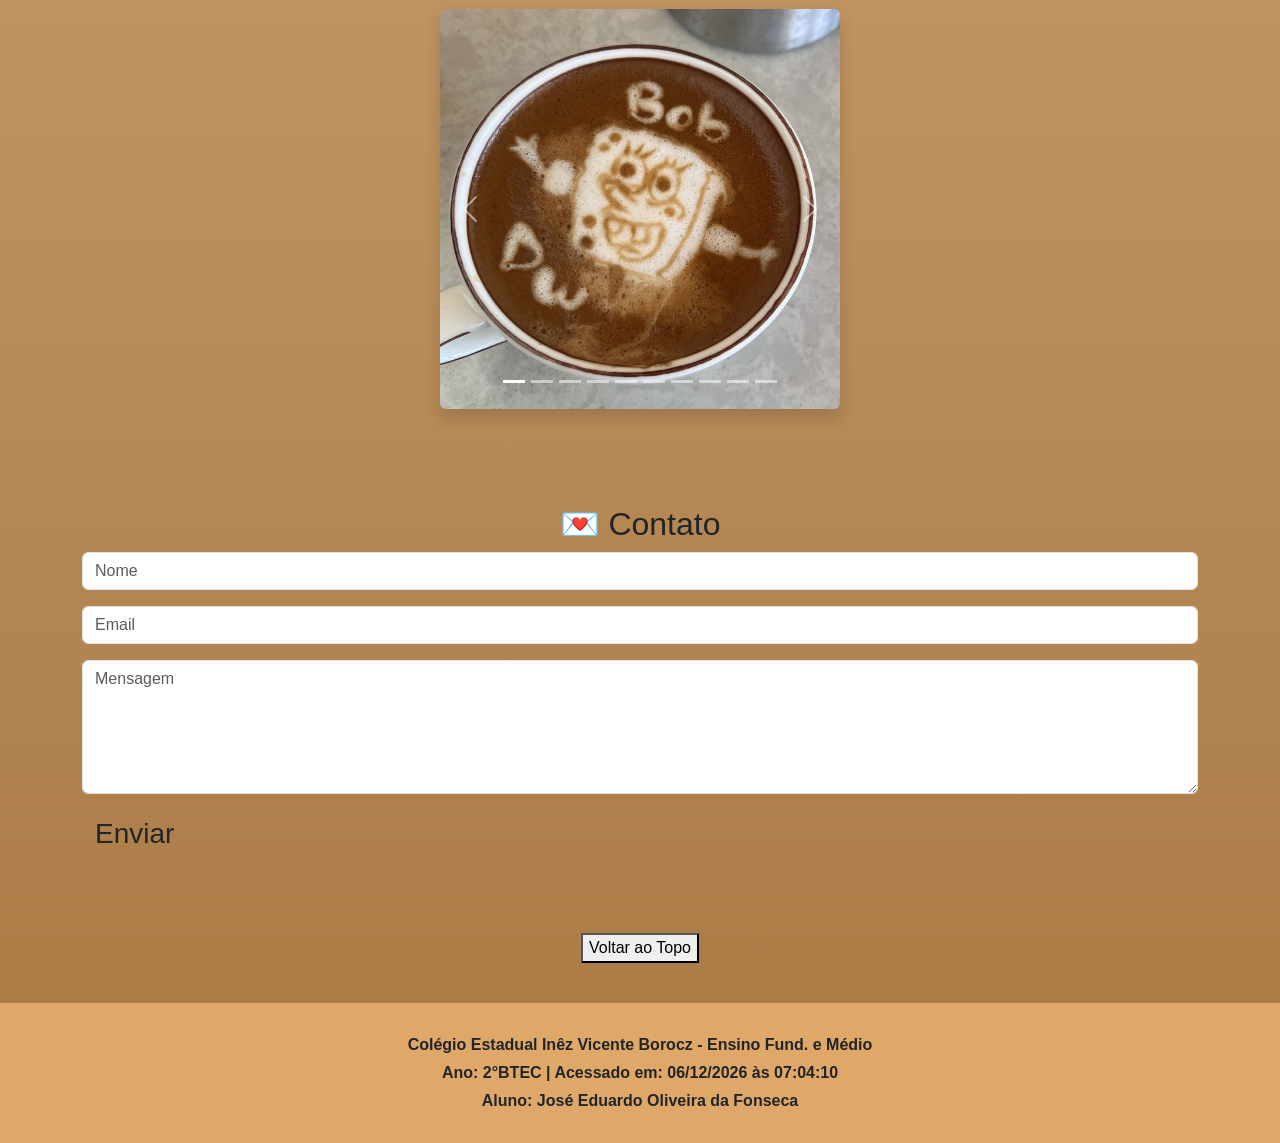
==== commit da117c57: "Update index.html" ====
--- a/index.html
+++ b/index.html
@@ -101,7 +101,7 @@
     <!-- SOBRE -->
 
     <section id="sobre" class="container py-3">
-        <h1 class="text-center display-4 text-marrom">​Sobre 📔​</h1>
+        <h1 class="text-center display-4 text-white">​Sobre 📔​</h1>
         <h5 class="text-center text-white">Bem-vindo à Coffee & Tea! Na Coffee & Tea, acreditamos que cada xícara conta uma história. Nosso objetivo é oferecer cafés cuidadosamente selecionados, chás especiais e um ambiente acolhedor para quem deseja relaxar, trabalhar ou encontrar amigos. Utilizamos ingredientes de qualidade e preparamos cada bebida com dedicação, garantindo sabor, aroma e uma experiência única em cada visita. Mais do que uma cafeteria, queremos ser um lugar onde bons momentos acontecem, acompanhados de uma excelente bebida e um atendimento que faz você se sentir em casa.</h5>
     </section>
 
@@ -109,7 +109,7 @@
 
     <section id="cardapio" class="container py-3">
 
-        <h1 class="text-marrom display-4 text-center mb-8">
+        <h1 class="text-white display-4 text-center mb-8">
 
             Cardápio 📋​
 
